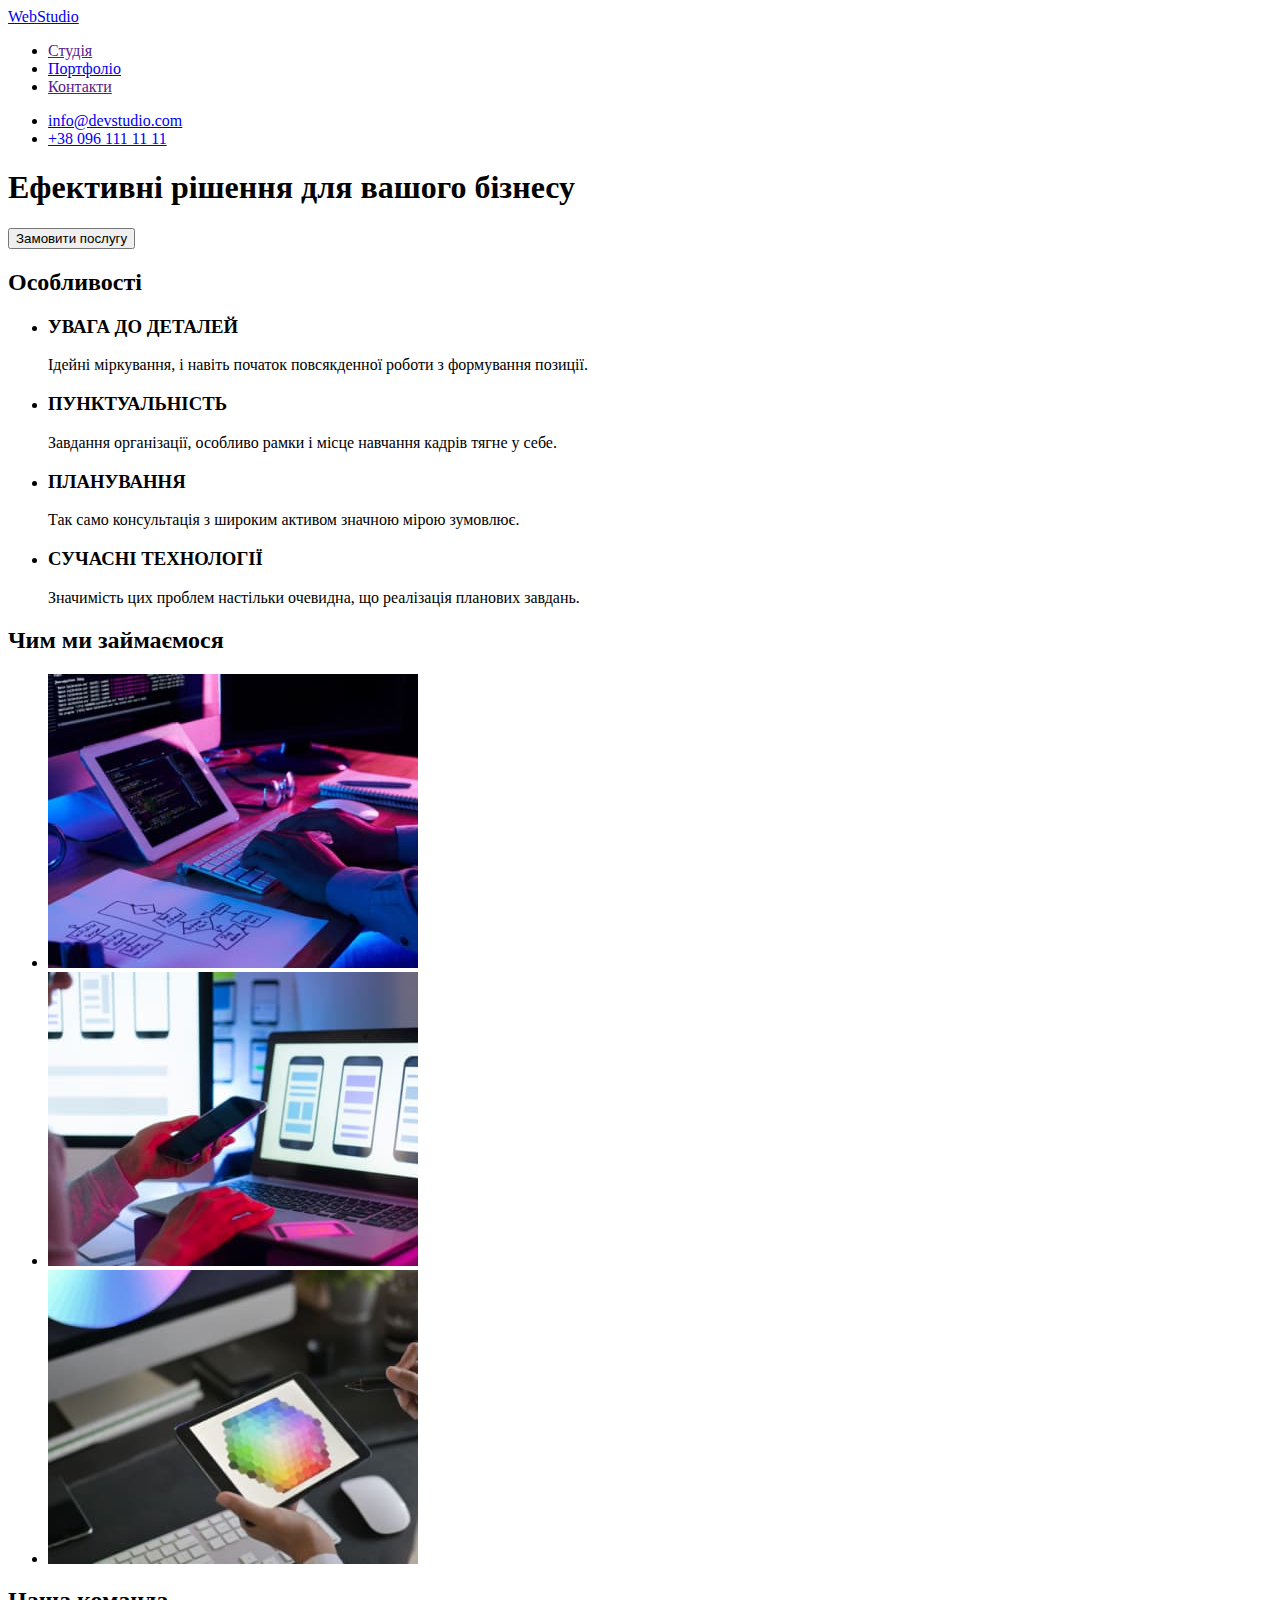
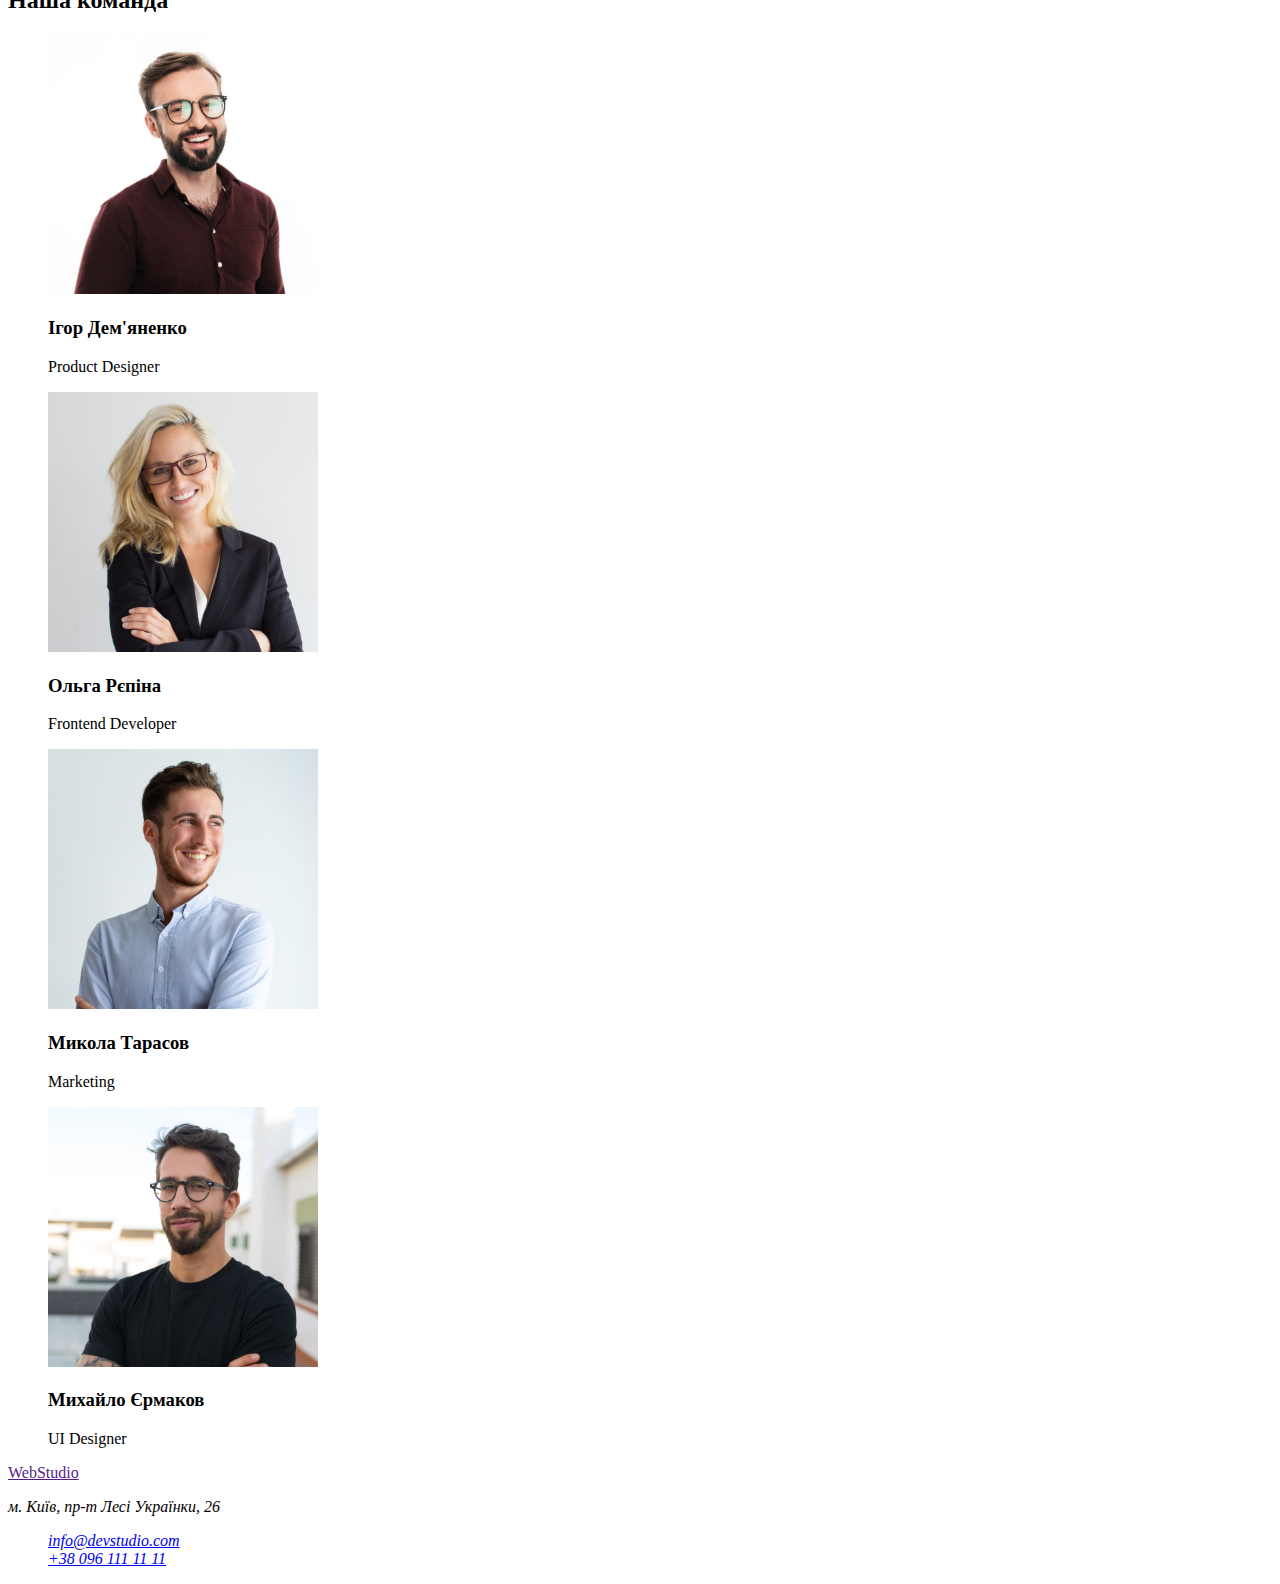
==== index.html @ eb12743c "portfolio" ====
<!doctype html>
<html lang="uk">
<head>
    <meta charset="utf-8">
    <meta http-equiv="x-ua-compatible" content="IE=edge">
    <meta name="viewport" content="width=device-width, initial-scale=1.0">
    <link rel="preconnect" href="https://fonts.googleapis.com">
    <link rel="preconnect" href="https://fonts.gstatic.com" crossorigin>
    <link rel="stylesheet" href="styles/styles.css">
    <title>goit-markup-hw-02</title>
</head>
<body>
<header>
    <nav>
        <a href="index.html">WebStudio</a>
        <ul>
            <li>
                <a href="">Студія</a>
            </li>
            <li>
                <a href="portfolio.html">Портфоліо</a>
            </li>
            <li>
                <a href="">Контакти</a>
            </li>
        </ul>
    </nav>
    <ul>
        <li>
            <a href="mailto:info@devstudio.com">info@devstudio.com</a>
        </li>
        <li>
            <a href="tel:+380961111111">+38 096 111 11 11</a>
        </li>
    </ul>
</header>
<main >
    <section>
        <h1>
            Ефективні рішення для вашого бізнесу
        </h1>
        <button type="button">
            Замовити послугу
        </button>
    </section>
    <section>
        <h2>
            Особливості
        </h2>
        <ul>
            <li>
                <h3>УВАГА ДО ДЕТАЛЕЙ</h3>
                <p>
                    Ідейні міркування, і навіть початок повсякденної роботи з формування позиції.
                </p>
            </li>
            <li>
                <h3>ПУНКТУАЛЬНІСТЬ</h3>
                <p>
                    Завдання організації, особливо рамки і місце навчання кадрів тягне у себе.
                </p>
            </li>
            <li>
                <h3>ПЛАНУВАННЯ</h3>
                <p>
                    Так само консультація з широким активом значною мірою зумовлює.
                </p>
            </li>
            <li>
                <h3>СУЧАСНІ ТЕХНОЛОГІЇ</h3>
                <p>
                    Значимість цих проблем настільки очевидна, що реалізація планових завдань.
                </p>
            </li>
        </ul>
    </section>
    <section>
        <h2>
            Чим ми займаємося
        </h2>
        <ul>
            <li>
                <img src="images/img1.jpg" alt="Створення макету" width="370">
            </li>
            <li>
                <img src="images/img2.jpg" alt="Адаптивна верстка" width="370">
            </li>
            <li>
                <img src="images/img3.jpg" alt="Дизайн" width="370">
            </li>
        </ul>
    </section>
    <section>
        <h2>
            Наша команда
        </h2>
        <ul class="list">
            <li>
                <img src="images/foto1.jpg" alt="Ігор Дем'яненко, Product Designer" width="270">
                <h3>
                    Ігор Дем'яненко
                </h3>
                <p>
                    Product Designer
                </p>
            </li>
            <li>
                <img src="images/foto2.jpg" alt="Ольга Рєпіна, Frontend Developer" width="270">
                <h3>
                    Ольга Рєпіна
                </h3>
                <p>
                    Frontend Developer
                </p>
            </li>
            <li>
                <img src="images/foto3.jpg" alt="Микола Тарасов, Marketing" width="270">
                <h3>
                    Микола Тарасов
                </h3>
                <p>
                    Marketing
                </p>
            </li>
            <li>
                <img src="images/foto4.jpg" alt="Михайло Єрмаков, UI Designer" width="270">
                <h3>
                    Михайло Єрмаков
                </h3>
                <p>
                    UI Designer
                </p>
            </li>
        </ul>
    </section>
</main>
<footer>
    <a href="">WebStudio</a>
    <address>
        <p>
            м. Київ, пр-т Лесі Українки, 26
        </p>                
        <ul class="list">
            <li>
                <a href="mailto:info@devstudio.com">info@devstudio.com</a>
            </li>
            <li>
                <a href="tel:+380961111111">+38 096 111 11 11</a>
            </li>
        </ul>
    </address>
</footer>
</body>
</html>
---- styles/styles.css ----
.list {
        list-style: none;
    }
/* ul {
    list-style: none;
} */
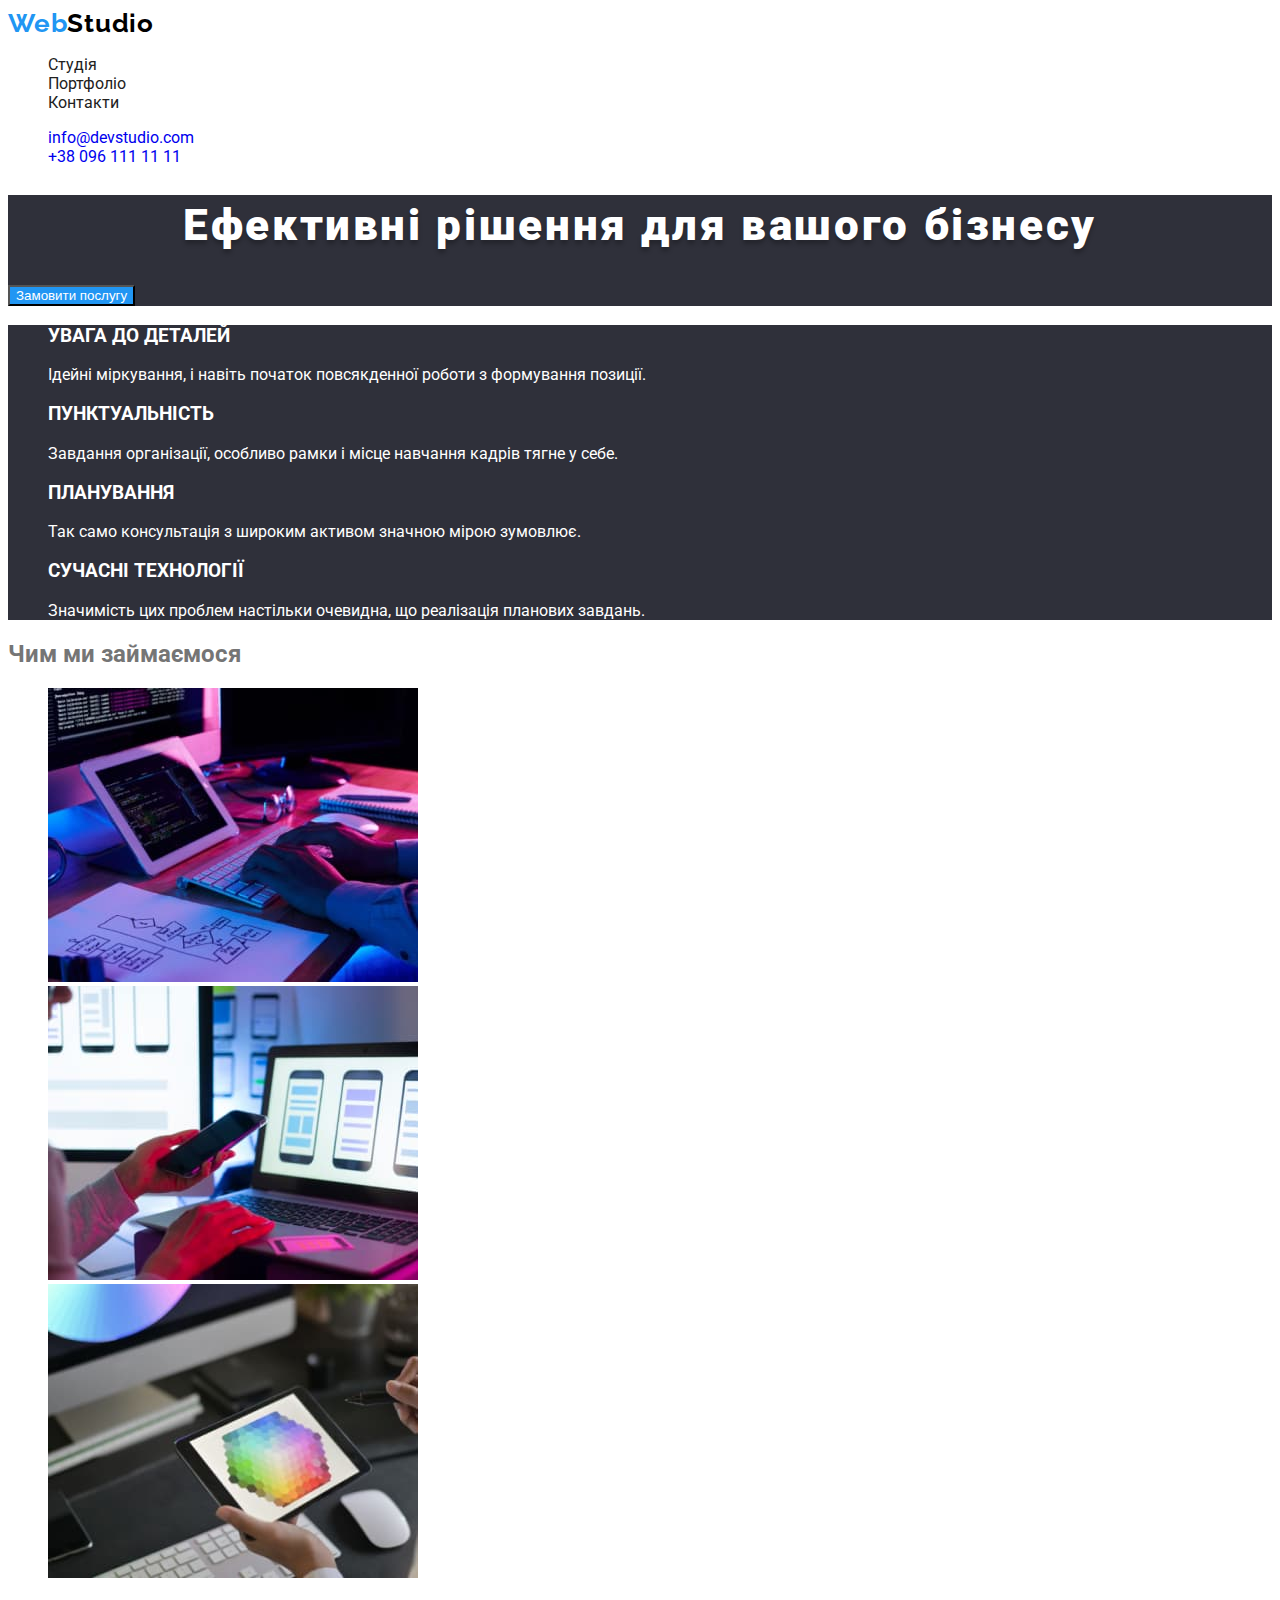
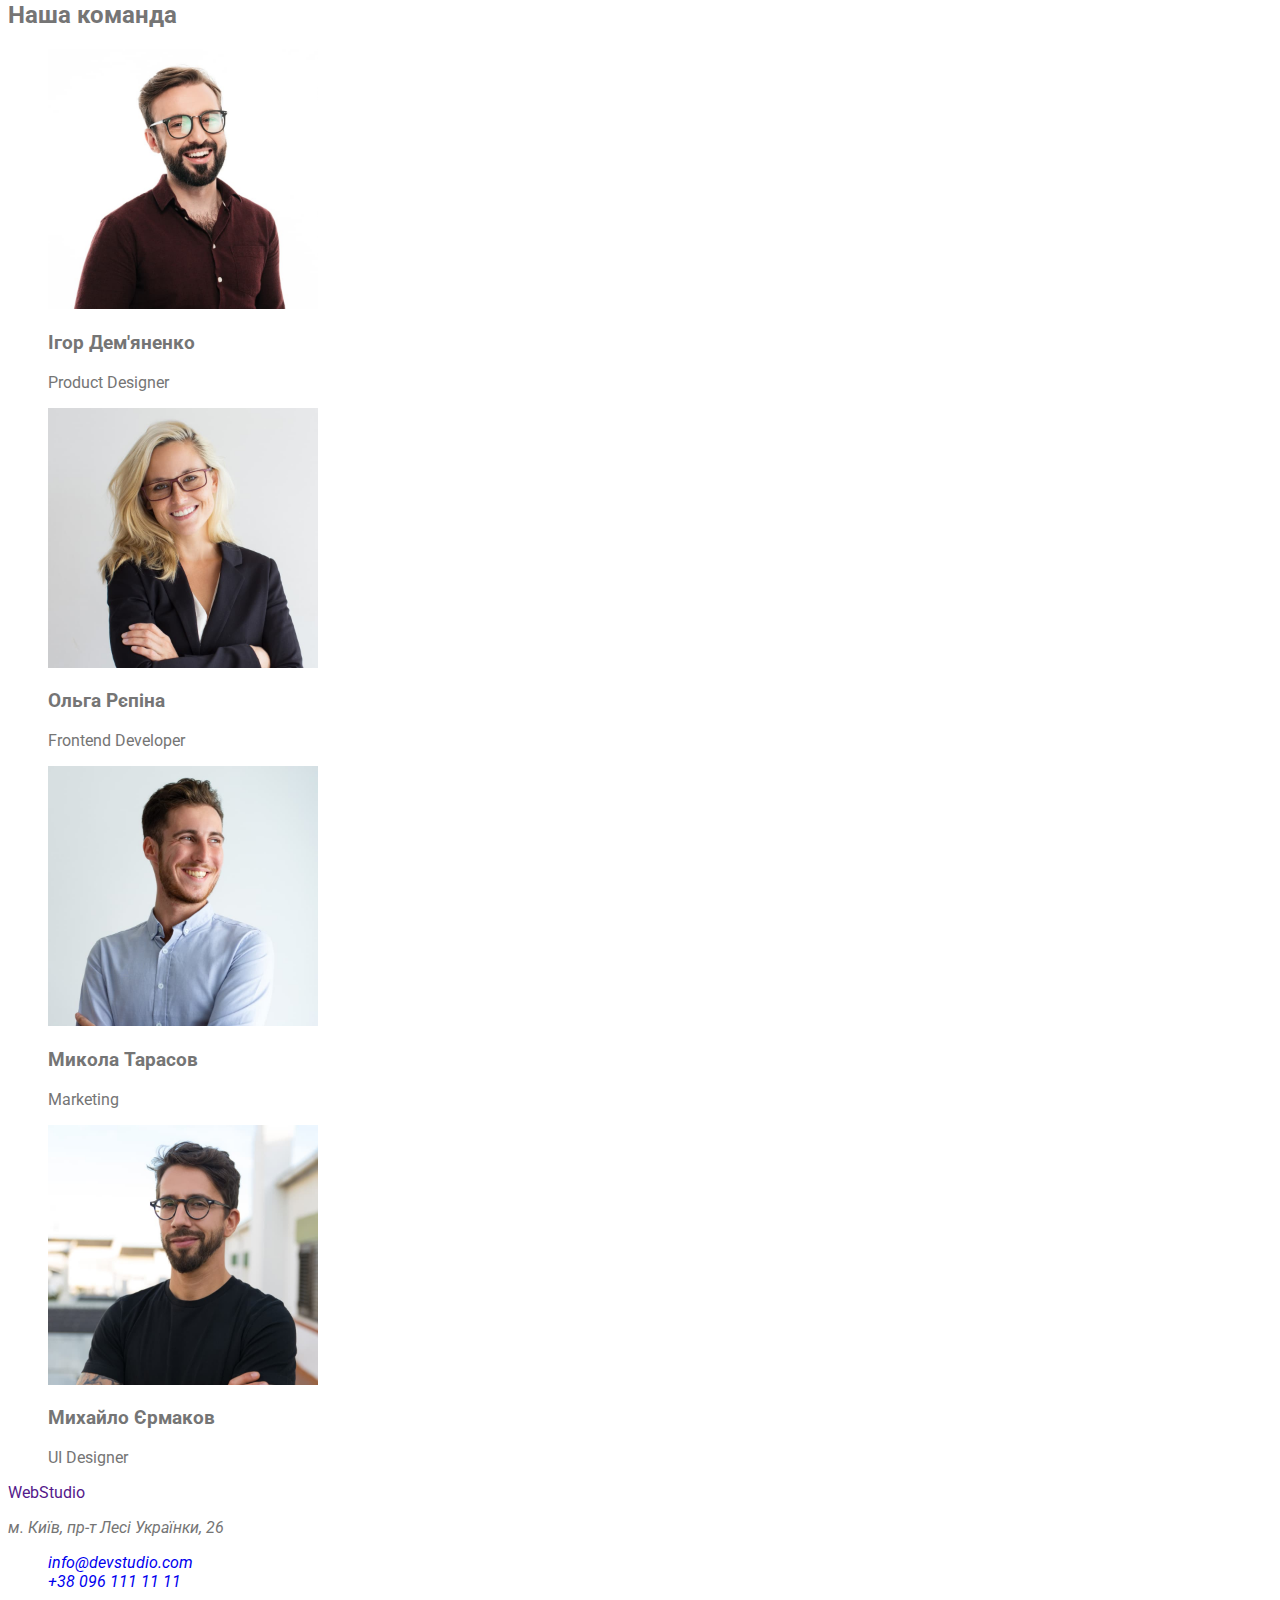
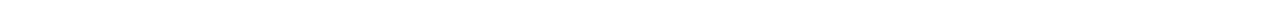
==== commit 8ec99bc8: "site-nav" ====
--- a/index.html
+++ b/index.html
@@ -6,149 +6,150 @@
     <meta name="viewport" content="width=device-width, initial-scale=1.0">
     <link rel="preconnect" href="https://fonts.googleapis.com">
     <link rel="preconnect" href="https://fonts.gstatic.com" crossorigin>
+    <link href="https://fonts.googleapis.com/css2?family=Raleway:wght@700&family=Roboto:wght@400;500;700;900&display=swap" rel="stylesheet">
     <link rel="stylesheet" href="styles/styles.css">
     <title>goit-markup-hw-02</title>
 </head>
 <body>
-<header>
-    <nav>
-        <a href="index.html">WebStudio</a>
-        <ul>
+    <header>
+        <nav>
+            <a href="index.html" class="logo link"> Web<span class="logo-second-color">Studio</span></a>
+            <ul class="site-nav list">
+                <li>
+                    <a href="index.html" class="link current">Студія</a>
+                </li>
+                <li>
+                    <a href="portfolio.html" class="link">Портфоліо</a>
+                </li>
+                <li>
+                    <a href="" class="link">Контакти</a>
+                </li>
+            </ul>
+        </nav>
+        <ul class="contact-list list">
             <li>
-                <a href="">Студія</a>
+                <a href="mailto:info@devstudio.com" class="link">info@devstudio.com</a>
             </li>
             <li>
-                <a href="portfolio.html">Портфоліо</a>
-            </li>
-            <li>
-                <a href="">Контакти</a>
+                <a href="tel:+380961111111" class="link">+38 096 111 11 11</a>
             </li>
         </ul>
-    </nav>
-    <ul>
-        <li>
-            <a href="mailto:info@devstudio.com">info@devstudio.com</a>
-        </li>
-        <li>
-            <a href="tel:+380961111111">+38 096 111 11 11</a>
-        </li>
-    </ul>
-</header>
-<main >
-    <section>
-        <h1>
-            Ефективні рішення для вашого бізнесу
-        </h1>
-        <button type="button">
-            Замовити послугу
-        </button>
-    </section>
-    <section>
-        <h2>
-            Особливості
-        </h2>
-        <ul>
-            <li>
-                <h3>УВАГА ДО ДЕТАЛЕЙ</h3>
-                <p>
-                    Ідейні міркування, і навіть початок повсякденної роботи з формування позиції.
-                </p>
-            </li>
-            <li>
-                <h3>ПУНКТУАЛЬНІСТЬ</h3>
-                <p>
-                    Завдання організації, особливо рамки і місце навчання кадрів тягне у себе.
-                </p>
-            </li>
-            <li>
-                <h3>ПЛАНУВАННЯ</h3>
-                <p>
-                    Так само консультація з широким активом значною мірою зумовлює.
-                </p>
-            </li>
-            <li>
-                <h3>СУЧАСНІ ТЕХНОЛОГІЇ</h3>
-                <p>
-                    Значимість цих проблем настільки очевидна, що реалізація планових завдань.
-                </p>
-            </li>
-        </ul>
-    </section>
-    <section>
-        <h2>
-            Чим ми займаємося
-        </h2>
-        <ul>
-            <li>
-                <img src="images/img1.jpg" alt="Створення макету" width="370">
-            </li>
-            <li>
-                <img src="images/img2.jpg" alt="Адаптивна верстка" width="370">
-            </li>
-            <li>
-                <img src="images/img3.jpg" alt="Дизайн" width="370">
-            </li>
-        </ul>
-    </section>
-    <section>
-        <h2>
-            Наша команда
-        </h2>
-        <ul class="list">
-            <li>
-                <img src="images/foto1.jpg" alt="Ігор Дем'яненко, Product Designer" width="270">
-                <h3>
-                    Ігор Дем'яненко
-                </h3>
-                <p>
-                    Product Designer
-                </p>
-            </li>
-            <li>
-                <img src="images/foto2.jpg" alt="Ольга Рєпіна, Frontend Developer" width="270">
-                <h3>
-                    Ольга Рєпіна
-                </h3>
-                <p>
-                    Frontend Developer
-                </p>
-            </li>
-            <li>
-                <img src="images/foto3.jpg" alt="Микола Тарасов, Marketing" width="270">
-                <h3>
-                    Микола Тарасов
-                </h3>
-                <p>
-                    Marketing
-                </p>
-            </li>
-            <li>
-                <img src="images/foto4.jpg" alt="Михайло Єрмаков, UI Designer" width="270">
-                <h3>
-                    Михайло Єрмаков
-                </h3>
-                <p>
-                    UI Designer
-                </p>
-            </li>
-        </ul>
-    </section>
-</main>
-<footer>
-    <a href="">WebStudio</a>
-    <address>
-        <p>
-            м. Київ, пр-т Лесі Українки, 26
-        </p>                
-        <ul class="list">
-            <li>
-                <a href="mailto:info@devstudio.com">info@devstudio.com</a>
-            </li>
-            <li>
-                <a href="tel:+380961111111">+38 096 111 11 11</a>
-            </li>
-        </ul>
-    </address>
-</footer>
+    </header>
+    <main >
+        <section class="hero">
+            <h1 class="hero-title">
+                Ефективні рішення для вашого бізнесу
+            </h1>
+            <button type="button" class="button-call">
+                Замовити послугу
+            </button>
+        </section>
+        <section class="features">
+            <h2 class="visually-hidden">
+                Особливості
+            </h2>
+            <ul class="list">
+                <li>
+                    <h3>УВАГА ДО ДЕТАЛЕЙ</h3>
+                    <p>
+                        Ідейні міркування, і навіть початок повсякденної роботи з формування позиції.
+                    </p>
+                </li>
+                <li>
+                    <h3>ПУНКТУАЛЬНІСТЬ</h3>
+                    <p>
+                        Завдання організації, особливо рамки і місце навчання кадрів тягне у себе.
+                    </p>
+                </li>
+                <li>
+                    <h3>ПЛАНУВАННЯ</h3>
+                    <p>
+                        Так само консультація з широким активом значною мірою зумовлює.
+                    </p>
+                </li>
+                <li>
+                    <h3>СУЧАСНІ ТЕХНОЛОГІЇ</h3>
+                    <p>
+                        Значимість цих проблем настільки очевидна, що реалізація планових завдань.
+                    </p>
+                </li>
+            </ul>
+        </section>
+        <section>
+            <h2>
+                Чим ми займаємося
+            </h2>
+            <ul class="list">
+                <li>
+                    <img src="images/img1.jpg" alt="Створення макету" width="370">
+                </li>
+                <li>
+                    <img src="images/img2.jpg" alt="Адаптивна верстка" width="370">
+                </li>
+                <li>
+                    <img src="images/img3.jpg" alt="Дизайн" width="370">
+                </li>
+            </ul>
+        </section>
+        <section>
+            <h2>
+                Наша команда
+            </h2>
+            <ul class="list">
+                <li>
+                    <img src="images/foto1.jpg" alt="Ігор Дем'яненко, Product Designer" width="270">
+                    <h3>
+                        Ігор Дем'яненко
+                    </h3>
+                    <p>
+                        Product Designer
+                    </p>
+                </li>
+                <li>
+                    <img src="images/foto2.jpg" alt="Ольга Рєпіна, Frontend Developer" width="270">
+                    <h3>
+                        Ольга Рєпіна
+                    </h3>
+                    <p>
+                        Frontend Developer
+                    </p>
+                </li>
+                <li>
+                    <img src="images/foto3.jpg" alt="Микола Тарасов, Marketing" width="270">
+                    <h3>
+                        Микола Тарасов
+                    </h3>
+                    <p>
+                        Marketing
+                    </p>
+                </li>
+                <li>
+                    <img src="images/foto4.jpg" alt="Михайло Єрмаков, UI Designer" width="270">
+                    <h3>
+                        Михайло Єрмаков
+                    </h3>
+                    <p>
+                        UI Designer
+                    </p>
+                </li>
+            </ul>
+        </section>
+    </main>
+    <footer>
+        <a href="" class="link">WebStudio</a>
+        <address>
+            <p>
+                м. Київ, пр-т Лесі Українки, 26
+            </p>                
+            <ul class="list">
+                <li>
+                    <a href="mailto:info@devstudio.com" class="link">info@devstudio.com</a>
+                </li>
+                <li>
+                    <a href="tel:+380961111111" class="link">+38 096 111 11 11</a>
+                </li>
+            </ul>
+        </address>
+    </footer>
 </body>
 </html>--- a/styles/styles.css
+++ b/styles/styles.css
@@ -1,6 +1,99 @@
+:root {
+    --background-color-primary: #FFFFFF;
+    --background-color-secondary: #2F303A;
+    --background-color-other: #F5F4FA;
+    --text-color-primary: #757575;
+    --text-color-secondary: #212121;
+    --accent-color-primary: #2196F3;
+    --accent-color-secondary: #FFFFFF;
+    --accent-color-other: #000000;
+    --active-color-primary: #188CE8;
+}
+body {
+    font-family: 'Roboto', sans-serif;
+    background-color: var(--background-color-primary);
+    color: var(--text-color-primary);
+}
+/* header style */
+.logo {
+    font-family: "Raleway";
+    font-style: normal;
+    font-weight: 700;
+    font-size: 26px;
+    line-height: 31px;
+    letter-spacing: 0.03em;
+    color: var(--accent-color-primary);
+}
+.logo-second-color {
+    color: var(--accent-color-other);
+}
+/* site-nav */
+.site-nav a {
+
+}
+.site-nav .link {
+    color:var(--text-color-secondary);
+}
+.site-nav .link:hover,
+.site-nav .link:focus {
+    color: var(--accent-color-primary);
+}
+.contact-list {
+
+}
+.current {
+
+}
+.title {
+    color: var(--title-text-color);
+    font-style: normal;
+    font-weight: 700;
+    font-size: 22px;
+    line-height: 27px;
+    margin-bottom: 10px;
+}
+.hero {
+        background-color: #2F303A;
+        color: #FFFFFF;
+}
+.hero-title {
+    font-size: 44px;
+    font-weight: 900;
+    line-height: 60px;
+    letter-spacing: 0.06em;
+    text-align: center;
+    text-shadow: 0px 4px 4px rgba(0, 0, 0, 0.25);
+}
+.button-call {
+    color: var(--accent-color-secondary);
+    background-color: var(--accent-color-primary);
+    
+}
+.button-call:active {
+    background-color: var(--active-color-primary);
+}
+.visually-hidden {
+    position: absolute;
+    white-space: nowrap;
+    width: 1px;
+    height: 1px;
+    overflow: hidden;
+    border: 0;
+    padding: 0;
+    clip: rect(0 0 0 0);
+    clip-path: inset(50%);
+    margin: -1px;
+}
+.features {
+    background-color: #2F303A;
+    color: #FFFFFF;
+}
+.section-text {
+
+}
 .list {
-        list-style: none;
-    }
-/* ul {
     list-style: none;
-} */+}
+.link {
+    text-decoration: none;
+}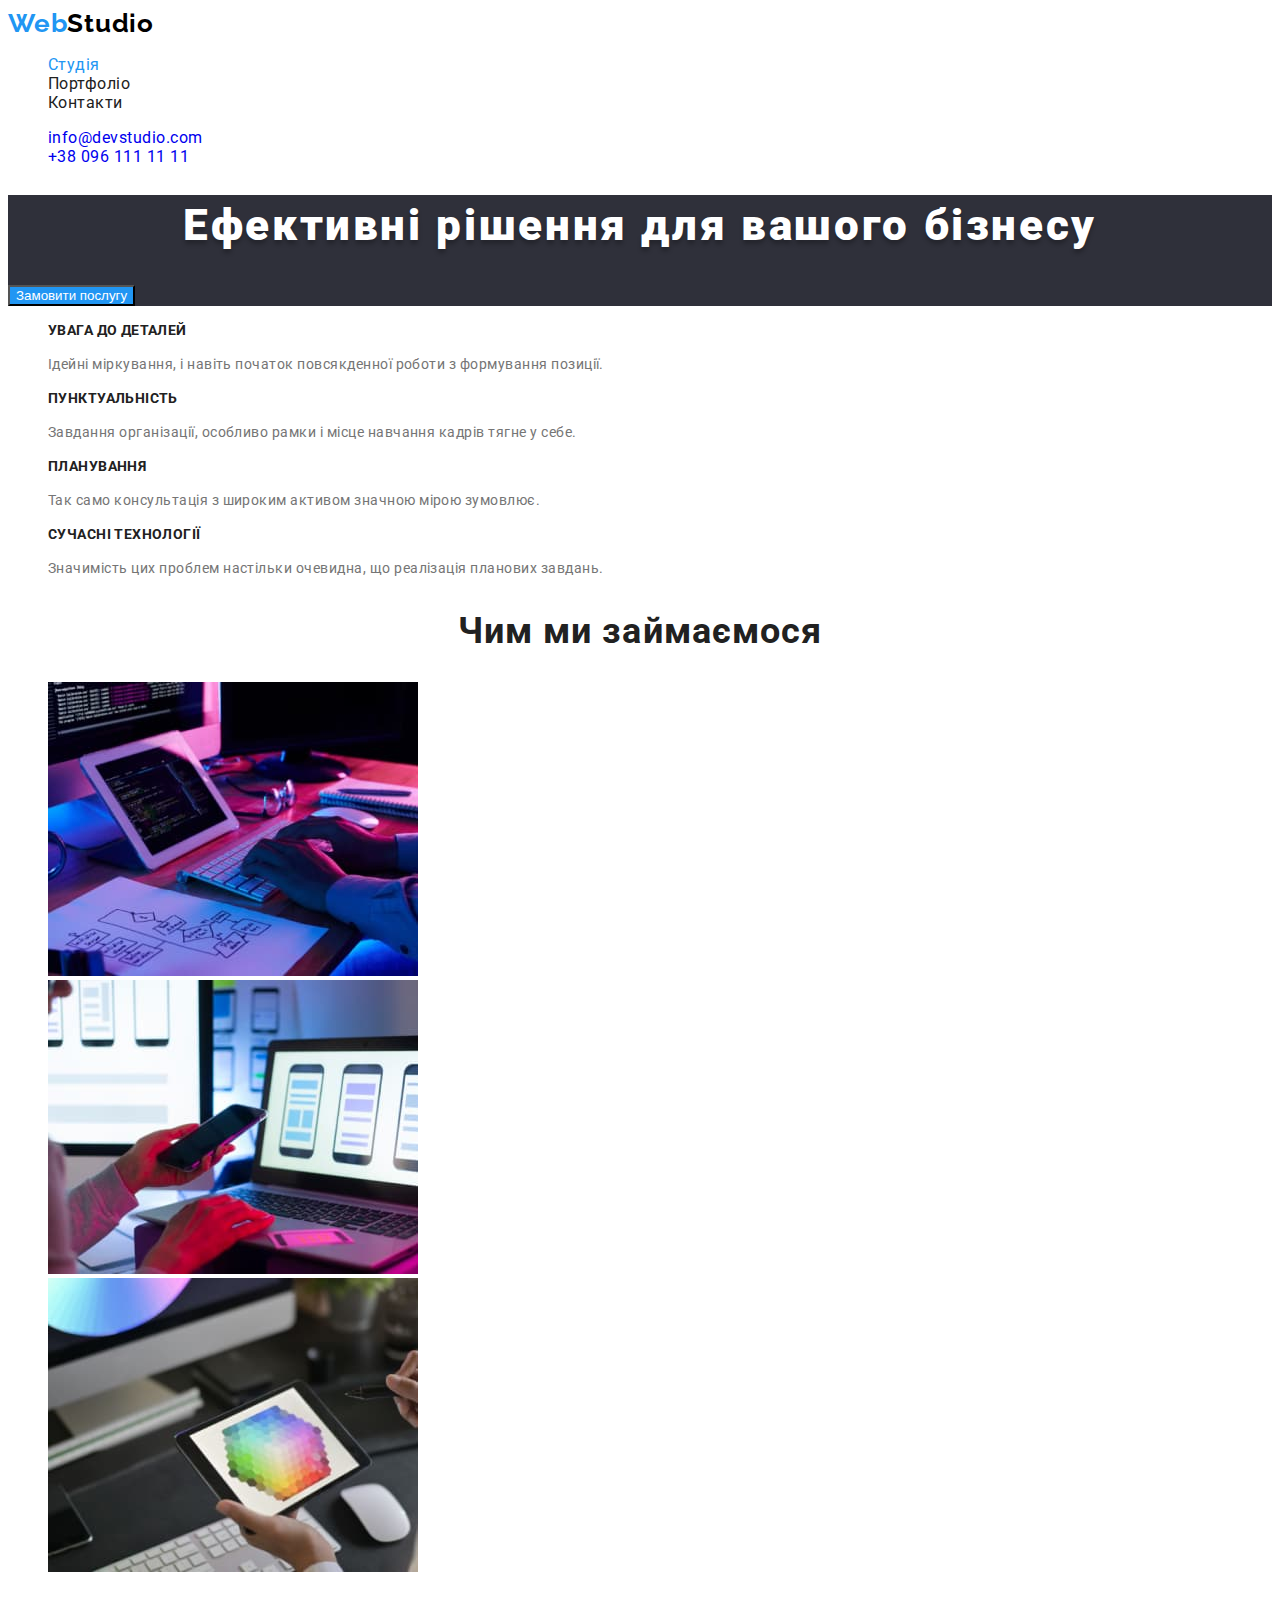
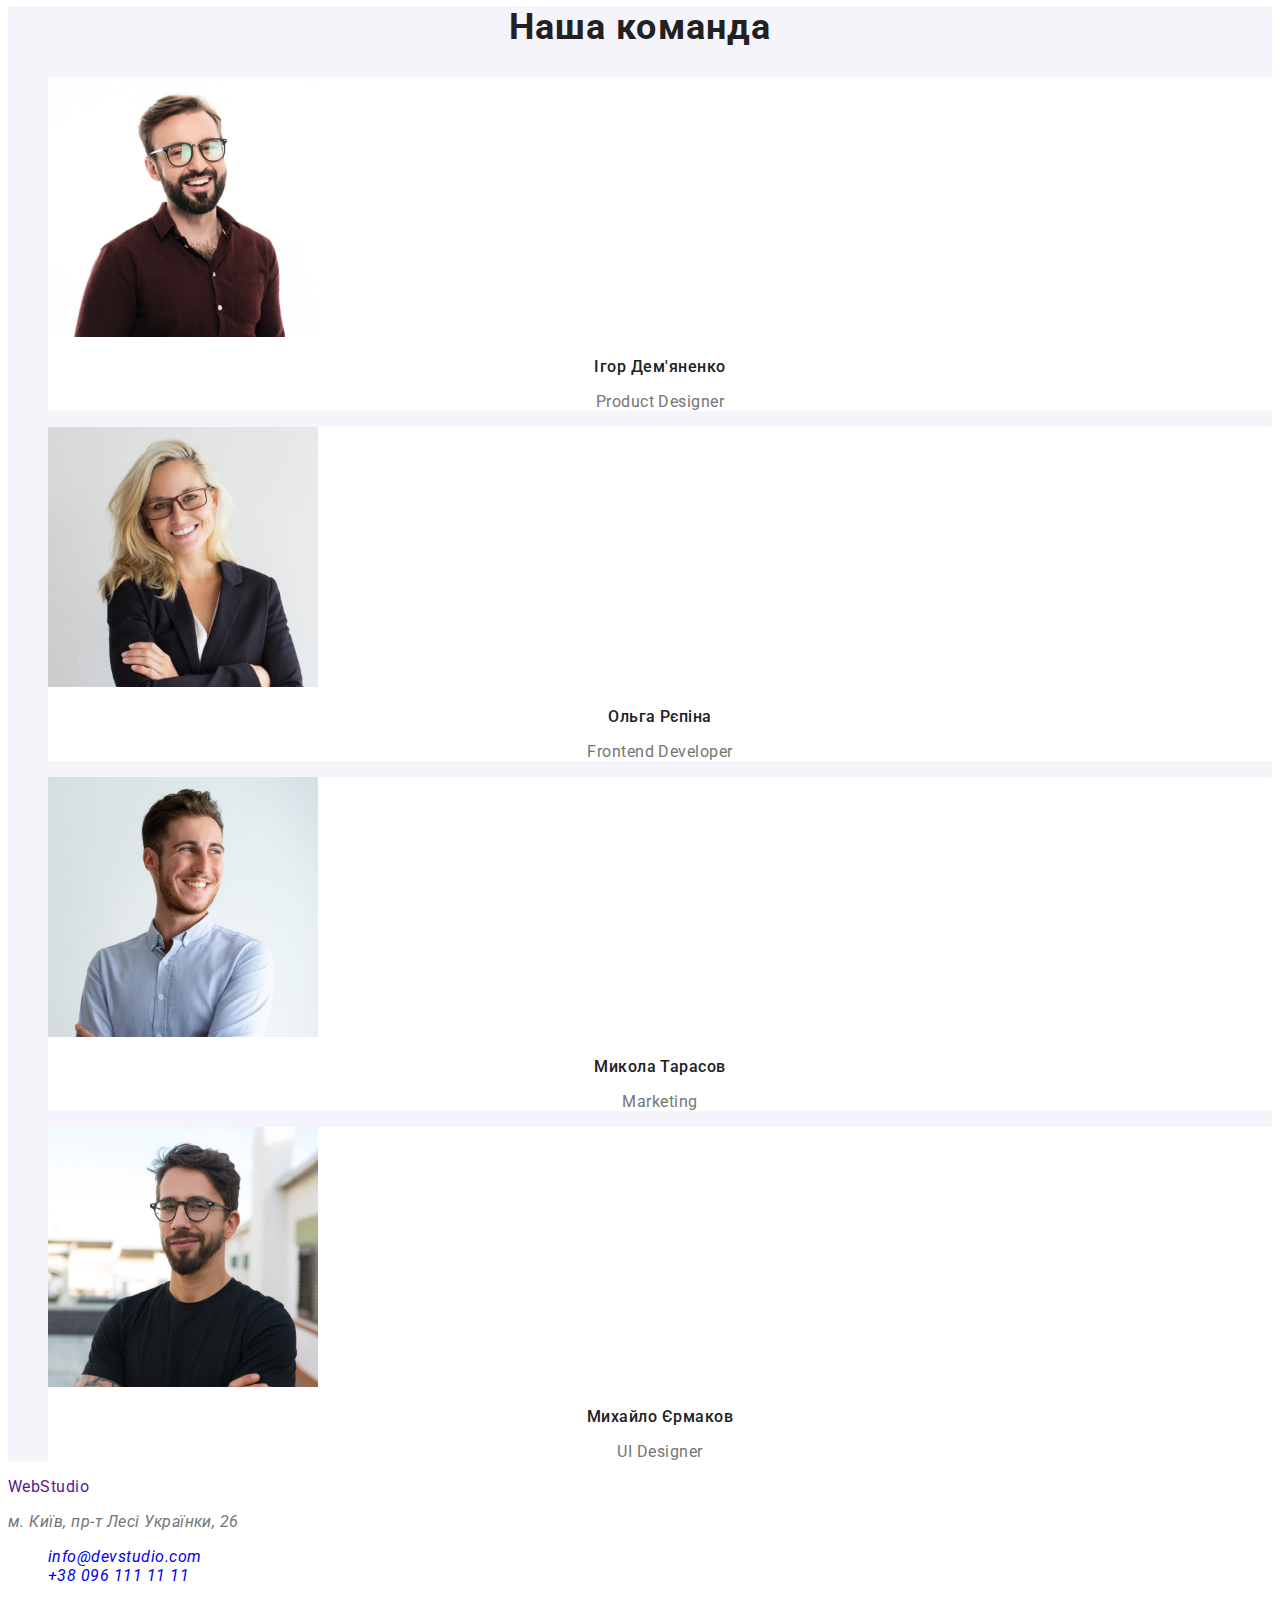
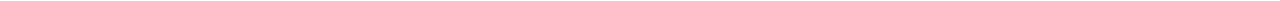
==== commit e851d2c5: "our team" ====
--- a/index.html
+++ b/index.html
@@ -44,39 +44,39 @@
                 Замовити послугу
             </button>
         </section>
-        <section class="features">
-            <h2 class="visually-hidden">
+        <section>
+            <h2 class="section-title visually-hidden">
                 Особливості
             </h2>
             <ul class="list">
                 <li>
-                    <h3>УВАГА ДО ДЕТАЛЕЙ</h3>
-                    <p>
+                    <h3 class="features-title">УВАГА ДО ДЕТАЛЕЙ</h3>
+                    <p class="features-text">
                         Ідейні міркування, і навіть початок повсякденної роботи з формування позиції.
                     </p>
                 </li>
                 <li>
-                    <h3>ПУНКТУАЛЬНІСТЬ</h3>
-                    <p>
+                    <h3 class="features-title">ПУНКТУАЛЬНІСТЬ</h3>
+                    <p class="features-text">
                         Завдання організації, особливо рамки і місце навчання кадрів тягне у себе.
                     </p>
                 </li>
                 <li>
-                    <h3>ПЛАНУВАННЯ</h3>
-                    <p>
+                    <h3 class="features-title">ПЛАНУВАННЯ</h3>
+                    <p class="features-text">
                         Так само консультація з широким активом значною мірою зумовлює.
                     </p>
                 </li>
                 <li>
-                    <h3>СУЧАСНІ ТЕХНОЛОГІЇ</h3>
-                    <p>
+                    <h3 class="features-title">СУЧАСНІ ТЕХНОЛОГІЇ</h3>
+                    <p class="features-text">
                         Значимість цих проблем настільки очевидна, що реалізація планових завдань.
                     </p>
                 </li>
             </ul>
         </section>
         <section>
-            <h2>
+            <h2 class="section-title">
                 Чим ми займаємося
             </h2>
             <ul class="list">
@@ -91,44 +91,44 @@
                 </li>
             </ul>
         </section>
-        <section>
-            <h2>
+        <section class="team">
+            <h2 class="section-title">
                 Наша команда
             </h2>
             <ul class="list">
-                <li>
+                <li class="team-list">
                     <img src="images/foto1.jpg" alt="Ігор Дем'яненко, Product Designer" width="270">
-                    <h3>
+                    <h3 class="team-title">
                         Ігор Дем'яненко
                     </h3>
-                    <p>
+                    <p class="team-text"> 
                         Product Designer
                     </p>
                 </li>
-                <li>
+                <li class="team-list">
                     <img src="images/foto2.jpg" alt="Ольга Рєпіна, Frontend Developer" width="270">
-                    <h3>
+                    <h3 class="team-title">
                         Ольга Рєпіна
                     </h3>
-                    <p>
+                    <p class="team-text">
                         Frontend Developer
                     </p>
                 </li>
-                <li>
+                <li class="team-list">
                     <img src="images/foto3.jpg" alt="Микола Тарасов, Marketing" width="270">
-                    <h3>
+                    <h3 class="team-title">
                         Микола Тарасов
                     </h3>
-                    <p>
+                    <p class="team-text">
                         Marketing
                     </p>
                 </li>
-                <li>
+                <li class="team-list">
                     <img src="images/foto4.jpg" alt="Михайло Єрмаков, UI Designer" width="270">
-                    <h3>
+                    <h3 class="team-title">
                         Михайло Єрмаков
                     </h3>
-                    <p>
+                    <p class="team-text">
                         UI Designer
                     </p>
                 </li>
--- a/styles/styles.css
+++ b/styles/styles.css
@@ -10,7 +10,10 @@
     --active-color-primary: #188CE8;
 }
 body {
-    font-family: 'Roboto', sans-serif;
+    font-family: "Roboto";
+    font-style: normal;
+    font-weight: 400;
+    letter-spacing: 0.03em;
     background-color: var(--background-color-primary);
     color: var(--text-color-primary);
 }
@@ -41,16 +44,8 @@
 .contact-list {
 
 }
-.current {
-
-}
-.title {
-    color: var(--title-text-color);
-    font-style: normal;
-    font-weight: 700;
-    font-size: 22px;
-    line-height: 27px;
-    margin-bottom: 10px;
+.site-nav .current {
+    color: var(--accent-color-primary);
 }
 .hero {
         background-color: #2F303A;
@@ -72,6 +67,44 @@
 .button-call:active {
     background-color: var(--active-color-primary);
 }
+.section-title {
+    color: var(--text-color-secondary);
+    font-weight: 700;
+    font-size: 36px;
+    line-height: 42px;
+    text-align: center;
+    letter-spacing: 0.03em;
+}
+.features-title {
+    color: var(--text-color-secondary);
+    font-weight: 700;
+    font-size: 14px;
+    line-height: 16px;
+    letter-spacing: 0.03em;
+    text-transform: uppercase;
+}
+.features-text {
+    font-size: 14px;
+    line-height: 24px;
+}
+.team {
+    background-color: var(--background-color-other);
+}
+.team-list {
+    background-color: var(--background-color-primary);
+}
+.team-title {
+    color: var(--text-color-secondary);
+    font-weight: 500;
+    font-size: 16px;
+    line-height: 19px;
+    text-align: center;
+}
+.team-text {
+    font-size: 16px;
+    line-height: 19px;
+    text-align: center;
+}
 .visually-hidden {
     position: absolute;
     white-space: nowrap;
@@ -84,13 +117,7 @@
     clip-path: inset(50%);
     margin: -1px;
 }
-.features {
-    background-color: #2F303A;
-    color: #FFFFFF;
-}
-.section-text {
 
-}
 .list {
     list-style: none;
 }
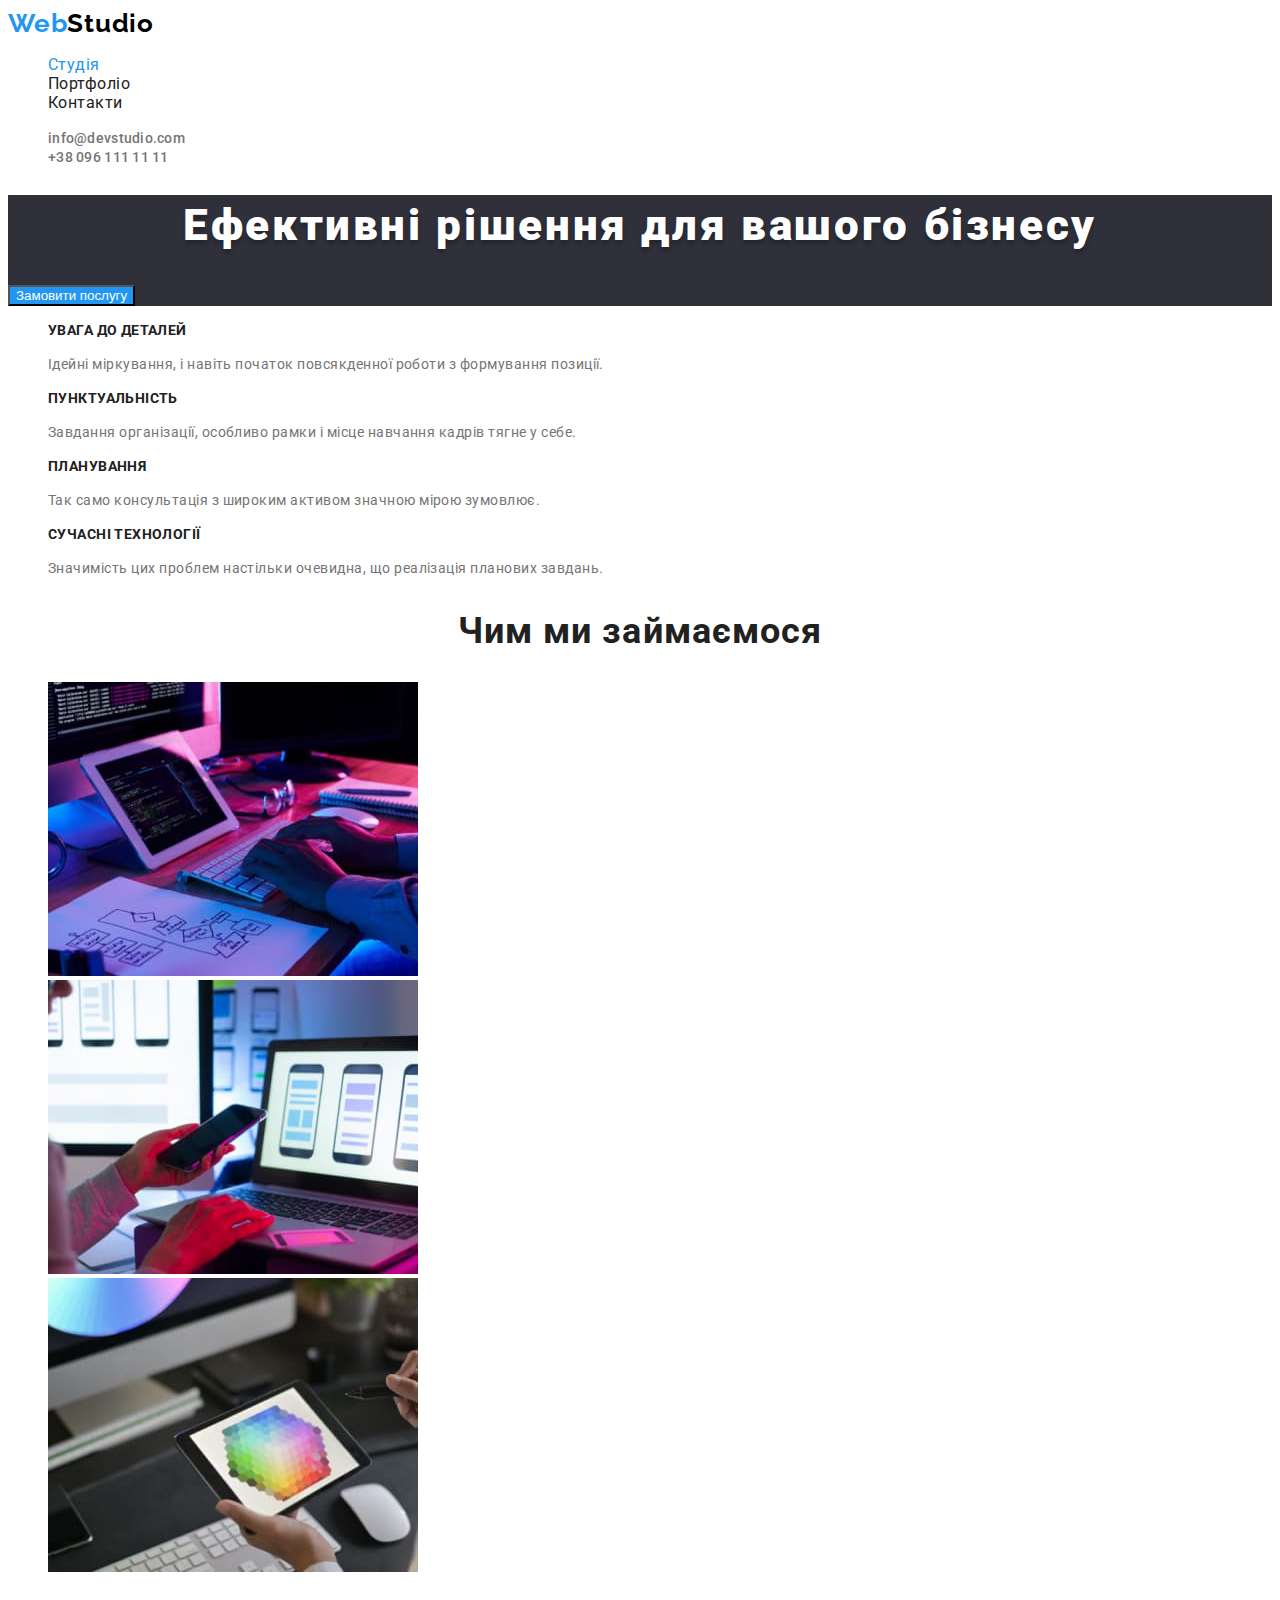
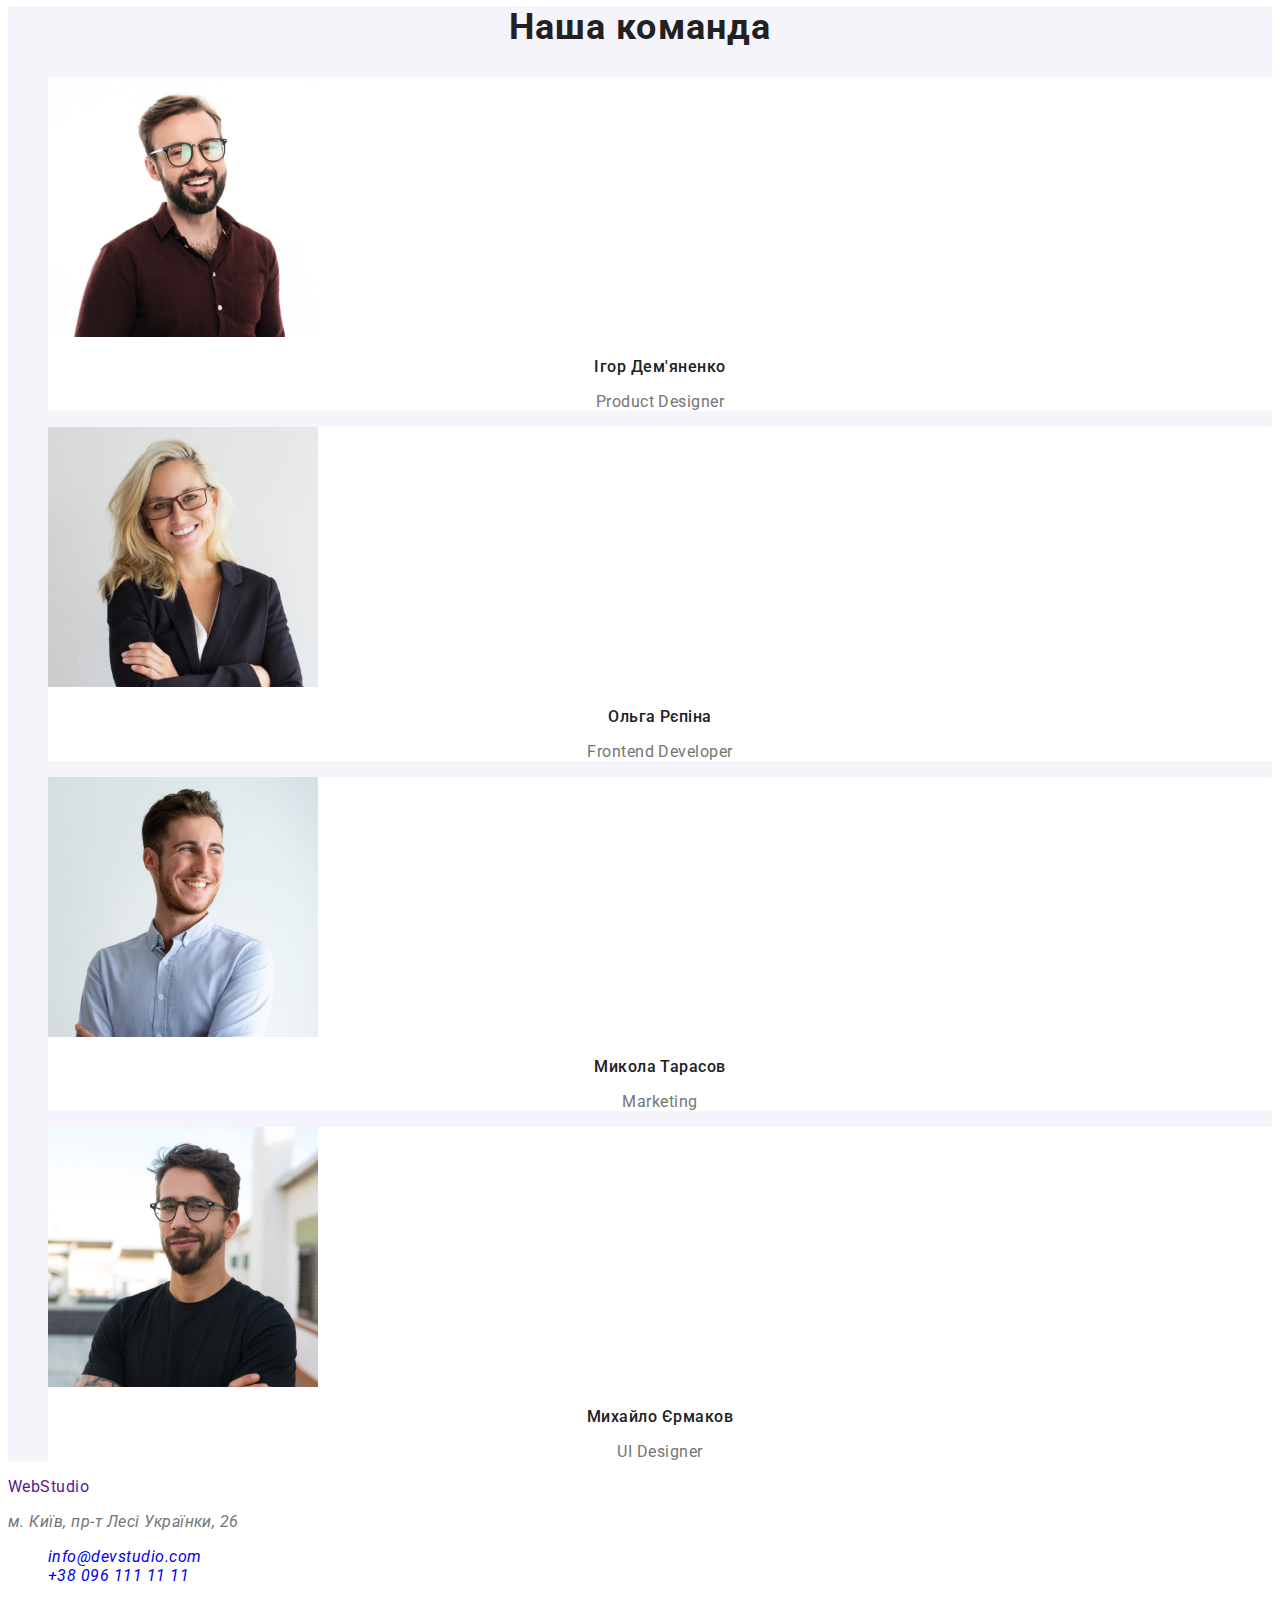
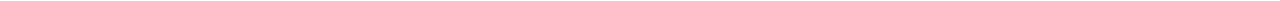
==== commit 3170e9f4: "header contacts" ====
--- a/index.html
+++ b/index.html
@@ -26,12 +26,12 @@
                 </li>
             </ul>
         </nav>
-        <ul class="contact-list list">
+        <ul class="list">
             <li>
-                <a href="mailto:info@devstudio.com" class="link">info@devstudio.com</a>
+                <a href="mailto:info@devstudio.com" class="email  link">info@devstudio.com</a>
             </li>
             <li>
-                <a href="tel:+380961111111" class="link">+38 096 111 11 11</a>
+                <a href="tel:+380961111111" class="phone link">+38 096 111 11 11</a>
             </li>
         </ul>
     </header>
--- a/styles/styles.css
+++ b/styles/styles.css
@@ -41,8 +41,22 @@
 .site-nav .link:focus {
     color: var(--accent-color-primary);
 }
-.contact-list {
-
+.email {
+    color: var(--text-color-primary);
+    font-weight: 500;
+    font-size: 14px;
+    line-height: 16px;
+    letter-spacing: 0.02em;
+}
+.email:hover, .email:focus {
+    color: var(--accent-color-primary);
+}
+.phone {
+    color: var(--text-color-primary);
+    font-weight: 500;
+    font-size: 14px;
+    line-height: 16px;
+    letter-spacing: 0.02em;
 }
 .site-nav .current {
     color: var(--accent-color-primary);
@@ -117,7 +131,6 @@
     clip-path: inset(50%);
     margin: -1px;
 }
-
 .list {
     list-style: none;
 }
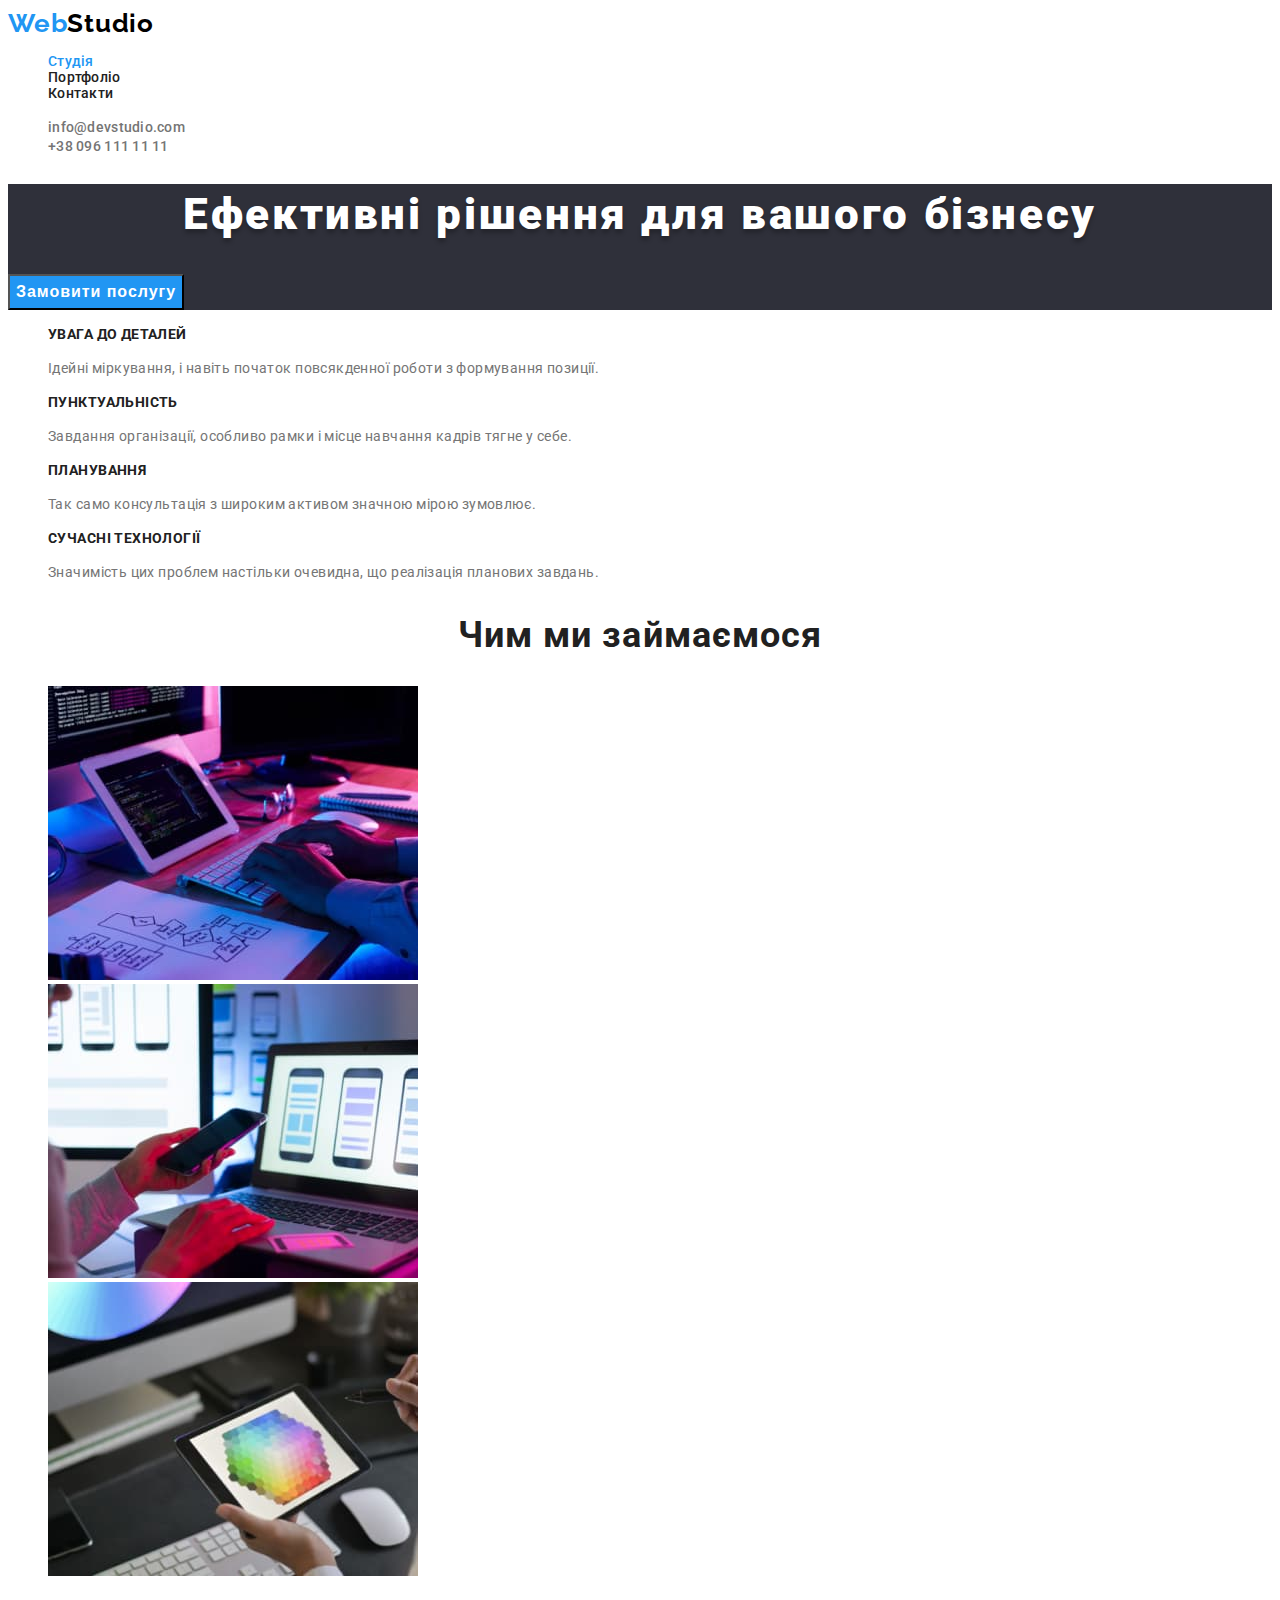
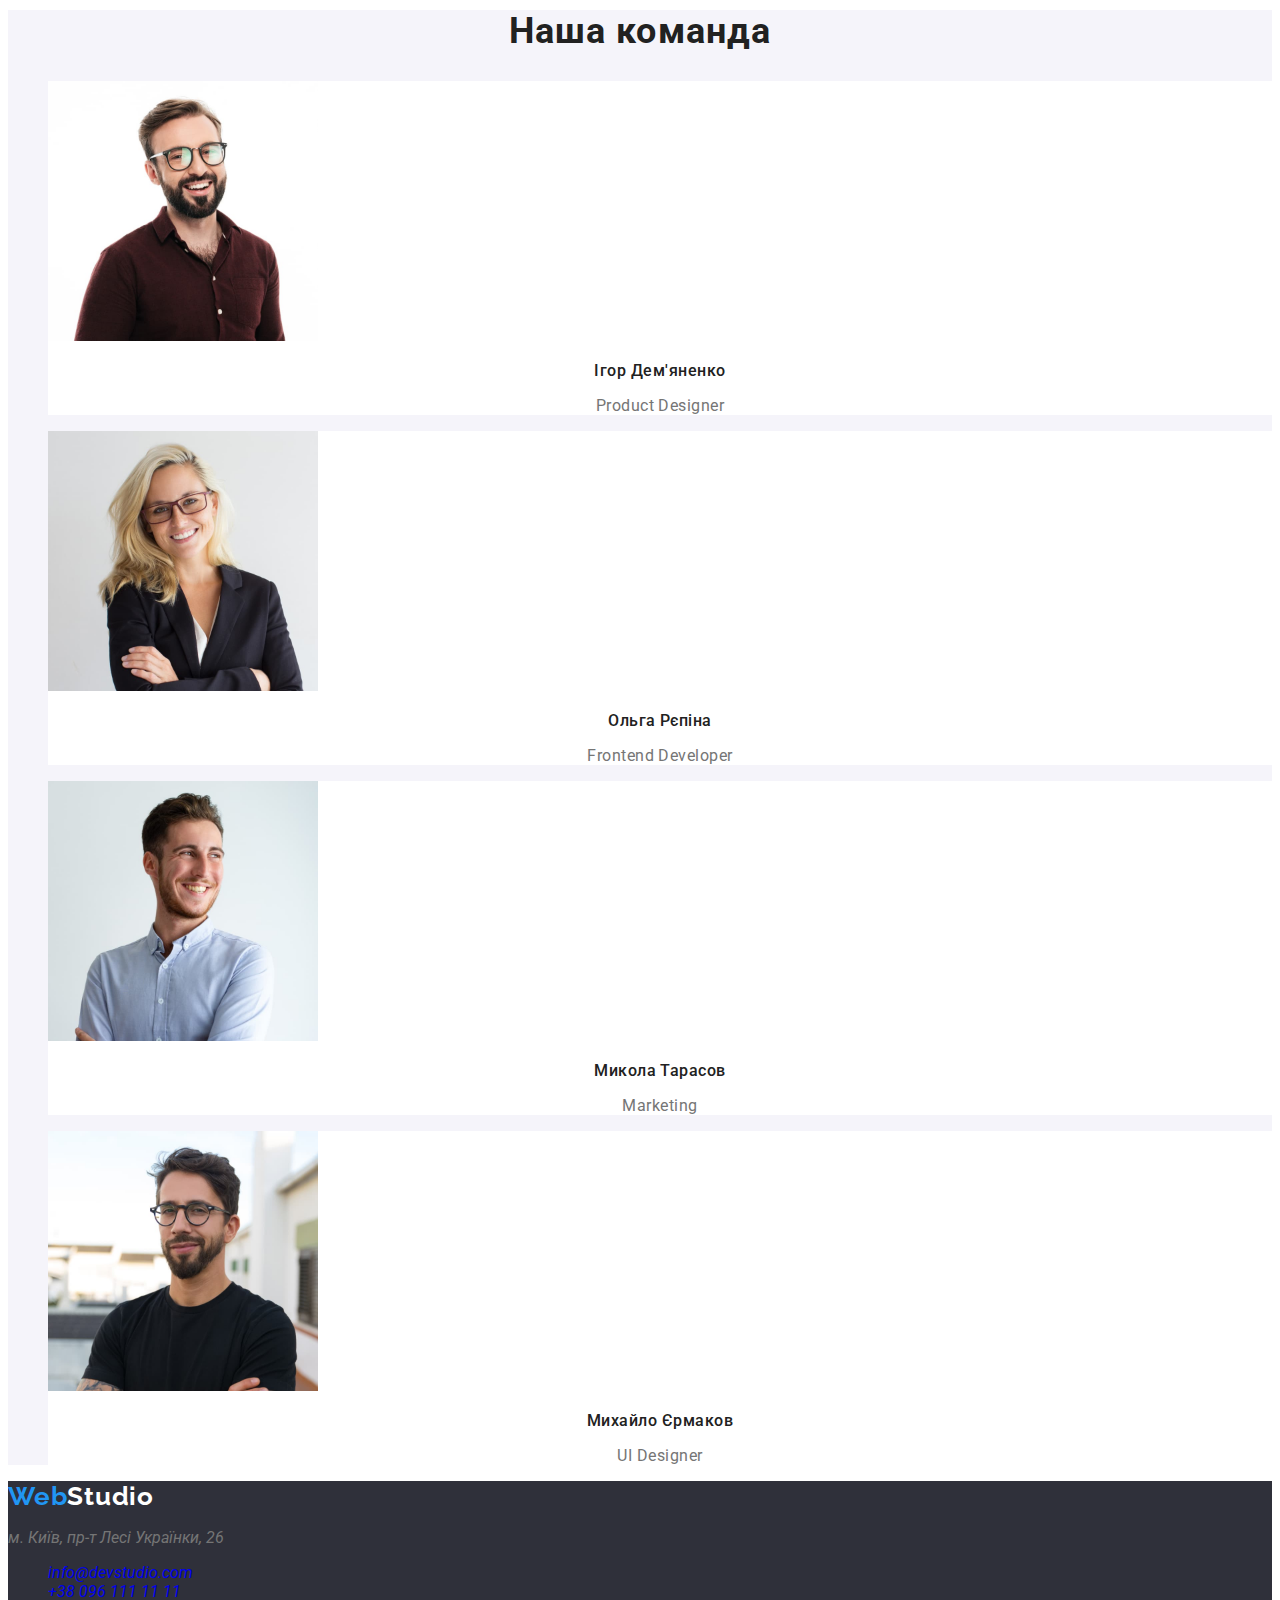
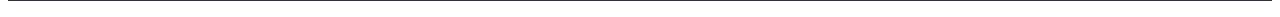
==== commit 2f1d0038: "Перед исправлением высоты строки на множитель" ====
--- a/index.html
+++ b/index.html
@@ -13,7 +13,7 @@
 <body>
     <header>
         <nav>
-            <a href="index.html" class="logo link"> Web<span class="logo-second-color">Studio</span></a>
+            <a href="index.html" class="logo link"> Web<span class="logo-header">Studio</span></a>
             <ul class="site-nav list">
                 <li>
                     <a href="index.html" class="link current">Студія</a>
@@ -135,8 +135,8 @@
             </ul>
         </section>
     </main>
-    <footer>
-        <a href="" class="link">WebStudio</a>
+    <footer class="bottom">
+        <a href="" class="logo link">Web<span class="logo-footer">Studio</span></a>
         <address>
             <p>
                 м. Київ, пр-т Лесі Українки, 26
--- a/styles/styles.css
+++ b/styles/styles.css
@@ -10,29 +10,31 @@
     --active-color-primary: #188CE8;
 }
 body {
-    font-family: "Roboto";
-    font-style: normal;
-    font-weight: 400;
-    letter-spacing: 0.03em;
+    font-family: "Roboto", sans-serif;
     background-color: var(--background-color-primary);
     color: var(--text-color-primary);
 }
 /* header style */
 .logo {
     font-family: "Raleway";
-    font-style: normal;
     font-weight: 700;
     font-size: 26px;
     line-height: 31px;
     letter-spacing: 0.03em;
     color: var(--accent-color-primary);
 }
-.logo-second-color {
+.logo-header {
     color: var(--accent-color-other);
 }
+.logo-footer {
+    color: var(--accent-color-secondary);
+}
 /* site-nav */
-.site-nav a {
-
+.site-nav {
+    font-weight: 500;
+    font-size: 14px;
+    line-height: 16px;
+    letter-spacing: 0.02em;
 }
 .site-nav .link {
     color:var(--text-color-secondary);
@@ -62,8 +64,8 @@
     color: var(--accent-color-primary);
 }
 .hero {
-        background-color: #2F303A;
-        color: #FFFFFF;
+        background-color: var(--background-color-secondary);
+        color: var(--accent-color-secondary);
 }
 .hero-title {
     font-size: 44px;
@@ -76,7 +78,13 @@
 .button-call {
     color: var(--accent-color-secondary);
     background-color: var(--accent-color-primary);
-    
+    font-weight: 700;
+    font-size: 16px;
+    line-height: 30px;
+    display: flex;
+    align-items: center;
+    text-align: center;
+    letter-spacing: 0.06em;
 }
 .button-call:active {
     background-color: var(--active-color-primary);
@@ -100,6 +108,7 @@
 .features-text {
     font-size: 14px;
     line-height: 24px;
+    letter-spacing: 0.03em;
 }
 .team {
     background-color: var(--background-color-other);
@@ -113,11 +122,16 @@
     font-size: 16px;
     line-height: 19px;
     text-align: center;
+    letter-spacing: 0.03em;
 }
 .team-text {
     font-size: 16px;
     line-height: 19px;
     text-align: center;
+    letter-spacing: 0.03em;
+}
+.bottom {
+background-color: var(--background-color-secondary);
 }
 .visually-hidden {
     position: absolute;
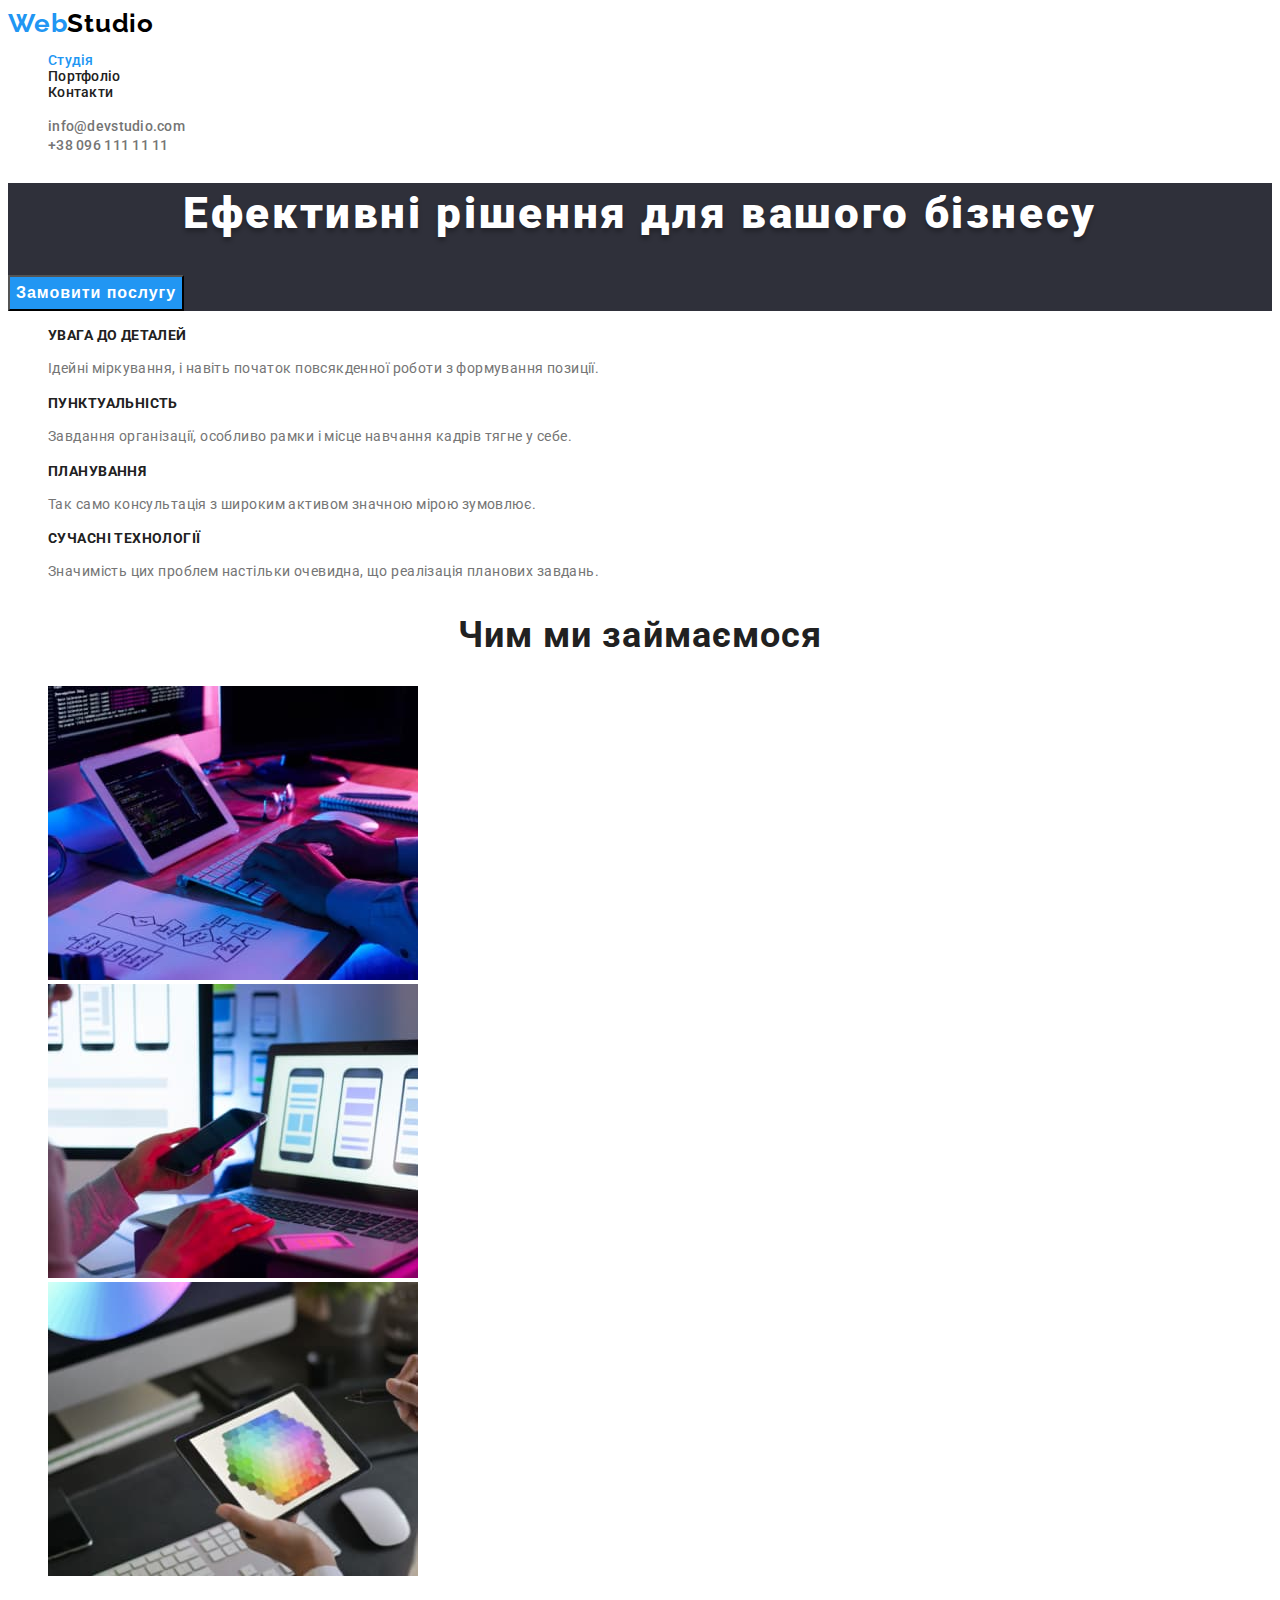
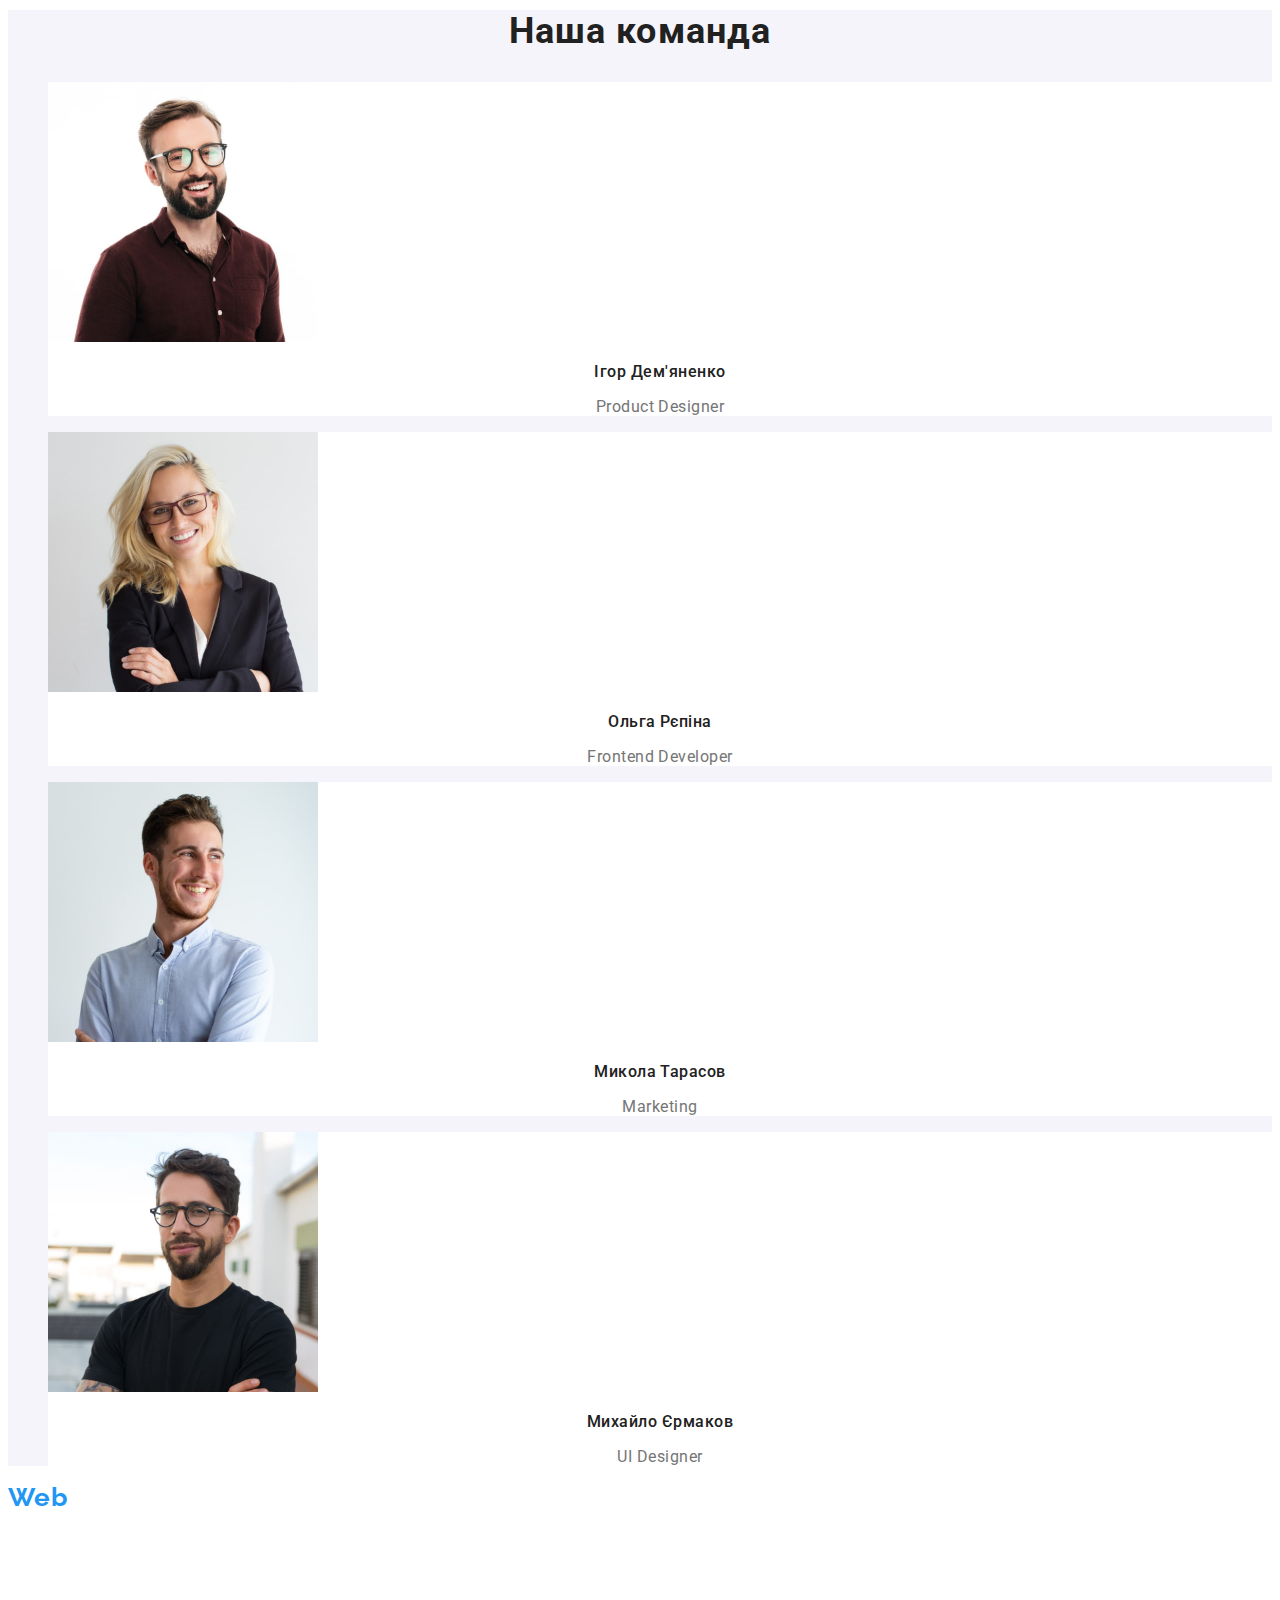
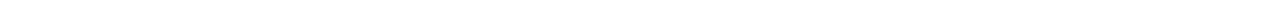
==== commit fe87807e: "header & footer to portfolio" ====
--- a/index.html
+++ b/index.html
@@ -135,18 +135,18 @@
             </ul>
         </section>
     </main>
-    <footer class="bottom">
+    <footer class="footer">
         <a href="" class="logo link">Web<span class="logo-footer">Studio</span></a>
-        <address>
+        <address class="address-list">
             <p>
                 м. Київ, пр-т Лесі Українки, 26
             </p>                
             <ul class="list">
                 <li>
-                    <a href="mailto:info@devstudio.com" class="link">info@devstudio.com</a>
+                    <a href="mailto:info@devstudio.com" class="link transparency">info@devstudio.com</a>
                 </li>
                 <li>
-                    <a href="tel:+380961111111" class="link">+38 096 111 11 11</a>
+                    <a href="tel:+380961111111" class="link transparency">+38 096 111 11 11</a>
                 </li>
             </ul>
         </address>
--- a/styles/styles.css
+++ b/styles/styles.css
@@ -5,133 +5,15 @@
     --text-color-primary: #757575;
     --text-color-secondary: #212121;
     --accent-color-primary: #2196F3;
+    --active-color-primary: #188CE8;
     --accent-color-secondary: #FFFFFF;
+    --accent-color-secondary-transparency: rgba(255, 255, 255, 0.6);
     --accent-color-other: #000000;
-    --active-color-primary: #188CE8;
 }
 body {
     font-family: "Roboto", sans-serif;
     background-color: var(--background-color-primary);
     color: var(--text-color-primary);
-}
-/* header style */
-.logo {
-    font-family: "Raleway";
-    font-weight: 700;
-    font-size: 26px;
-    line-height: 31px;
-    letter-spacing: 0.03em;
-    color: var(--accent-color-primary);
-}
-.logo-header {
-    color: var(--accent-color-other);
-}
-.logo-footer {
-    color: var(--accent-color-secondary);
-}
-/* site-nav */
-.site-nav {
-    font-weight: 500;
-    font-size: 14px;
-    line-height: 16px;
-    letter-spacing: 0.02em;
-}
-.site-nav .link {
-    color:var(--text-color-secondary);
-}
-.site-nav .link:hover,
-.site-nav .link:focus {
-    color: var(--accent-color-primary);
-}
-.email {
-    color: var(--text-color-primary);
-    font-weight: 500;
-    font-size: 14px;
-    line-height: 16px;
-    letter-spacing: 0.02em;
-}
-.email:hover, .email:focus {
-    color: var(--accent-color-primary);
-}
-.phone {
-    color: var(--text-color-primary);
-    font-weight: 500;
-    font-size: 14px;
-    line-height: 16px;
-    letter-spacing: 0.02em;
-}
-.site-nav .current {
-    color: var(--accent-color-primary);
-}
-.hero {
-        background-color: var(--background-color-secondary);
-        color: var(--accent-color-secondary);
-}
-.hero-title {
-    font-size: 44px;
-    font-weight: 900;
-    line-height: 60px;
-    letter-spacing: 0.06em;
-    text-align: center;
-    text-shadow: 0px 4px 4px rgba(0, 0, 0, 0.25);
-}
-.button-call {
-    color: var(--accent-color-secondary);
-    background-color: var(--accent-color-primary);
-    font-weight: 700;
-    font-size: 16px;
-    line-height: 30px;
-    display: flex;
-    align-items: center;
-    text-align: center;
-    letter-spacing: 0.06em;
-}
-.button-call:active {
-    background-color: var(--active-color-primary);
-}
-.section-title {
-    color: var(--text-color-secondary);
-    font-weight: 700;
-    font-size: 36px;
-    line-height: 42px;
-    text-align: center;
-    letter-spacing: 0.03em;
-}
-.features-title {
-    color: var(--text-color-secondary);
-    font-weight: 700;
-    font-size: 14px;
-    line-height: 16px;
-    letter-spacing: 0.03em;
-    text-transform: uppercase;
-}
-.features-text {
-    font-size: 14px;
-    line-height: 24px;
-    letter-spacing: 0.03em;
-}
-.team {
-    background-color: var(--background-color-other);
-}
-.team-list {
-    background-color: var(--background-color-primary);
-}
-.team-title {
-    color: var(--text-color-secondary);
-    font-weight: 500;
-    font-size: 16px;
-    line-height: 19px;
-    text-align: center;
-    letter-spacing: 0.03em;
-}
-.team-text {
-    font-size: 16px;
-    line-height: 19px;
-    text-align: center;
-    letter-spacing: 0.03em;
-}
-.bottom {
-background-color: var(--background-color-secondary);
 }
 .visually-hidden {
     position: absolute;
@@ -150,4 +32,129 @@
 }
 .link {
     text-decoration: none;
-}+}
+/* header style */
+.logo {
+    font-family: "Raleway";
+    font-weight: 700;
+    font-size: 26px;
+    letter-spacing: 0.03em;
+    color: var(--accent-color-primary);
+}
+.logo-header {
+    color: var(--accent-color-other);
+}
+.site-nav {
+    font-weight: 500;
+    font-size: 14px;
+    letter-spacing: 0.02em;
+}
+.site-nav .link {
+    color:var(--text-color-secondary);
+}
+.site-nav .link:hover,
+.site-nav .link:focus {
+    color: var(--accent-color-primary);
+}
+.email {
+    color: var(--text-color-primary);
+    font-weight: 500;
+    font-size: 14px;
+    letter-spacing: 0.02em;
+}
+.email:hover, .email:focus {
+    color: var(--accent-color-primary);
+}
+.phone {
+    color: var(--text-color-primary);
+    font-weight: 500;
+    font-size: 14px;
+    letter-spacing: 0.02em;
+}
+.site-nav .current {
+    color: var(--accent-color-primary);
+}
+/* footer style */
+.bottom {
+    background-color: var(--background-color-secondary);
+}
+
+.logo-footer {
+    color: var(--accent-color-secondary);
+}
+
+.address-list {
+    color: var(--accent-color-secondary);
+    font-style: normal;
+    font-size: 14px;
+    line-height: 1.7;
+    letter-spacing: 0.03em;
+}
+
+.address-list .transparency {
+    color: var(--accent-color-secondary-transparency);
+}
+/* main style  */
+.hero {
+        background-color: var(--background-color-secondary);
+        color: var(--accent-color-secondary);
+}
+.hero-title {
+    font-size: 44px;
+    font-weight: 900;
+    line-height: 1.4;
+    letter-spacing: 0.06em;
+    text-align: center;
+    text-shadow: 0px 4px 4px rgba(0, 0, 0, 0.25);
+}
+.button-call {
+    color: var(--accent-color-secondary);
+    background-color: var(--accent-color-primary);
+    font-weight: 700;
+    font-size: 16px;
+    line-height: 1.9;
+    display: flex;
+    align-items: center;
+    text-align: center;
+    letter-spacing: 0.06em;
+}
+.button-call:active {
+    background-color: var(--active-color-primary);
+}
+.section-title {
+    color: var(--text-color-secondary);
+    font-weight: 700;
+    font-size: 36px;
+    text-align: center;
+    letter-spacing: 0.03em;
+}
+.features-title {
+    color: var(--text-color-secondary);
+    font-weight: 700;
+    font-size: 14px;
+    letter-spacing: 0.03em;
+    text-transform: uppercase;
+}
+.features-text {
+    font-size: 14px;
+    line-height: 1.7;
+    letter-spacing: 0.03em;
+}
+.team {
+    background-color: var(--background-color-other);
+}
+.team-list {
+    background-color: var(--background-color-primary);
+}
+.team-title {
+    color: var(--text-color-secondary);
+    font-weight: 500;
+    font-size: 16px;
+    text-align: center;
+    letter-spacing: 0.03em;
+}
+.team-text {
+    font-size: 16px;
+    text-align: center;
+    letter-spacing: 0.03em;
+}
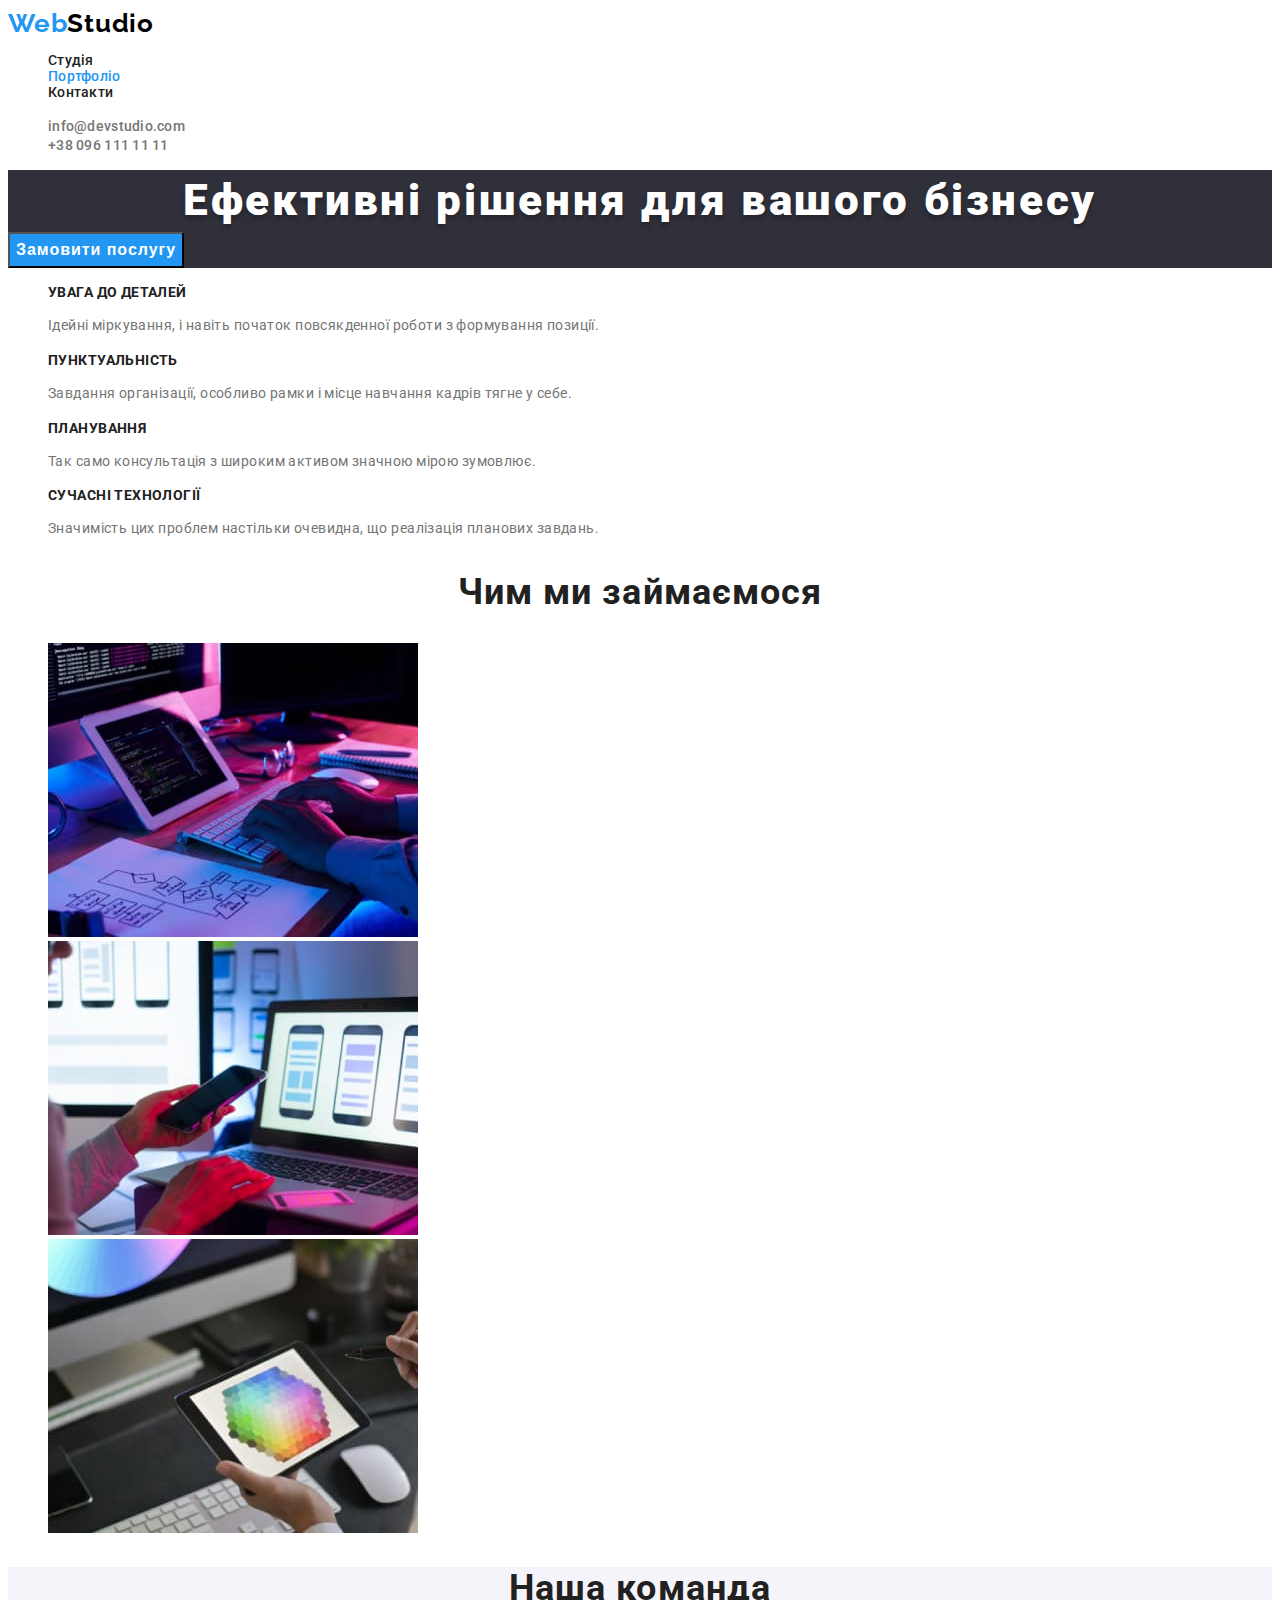
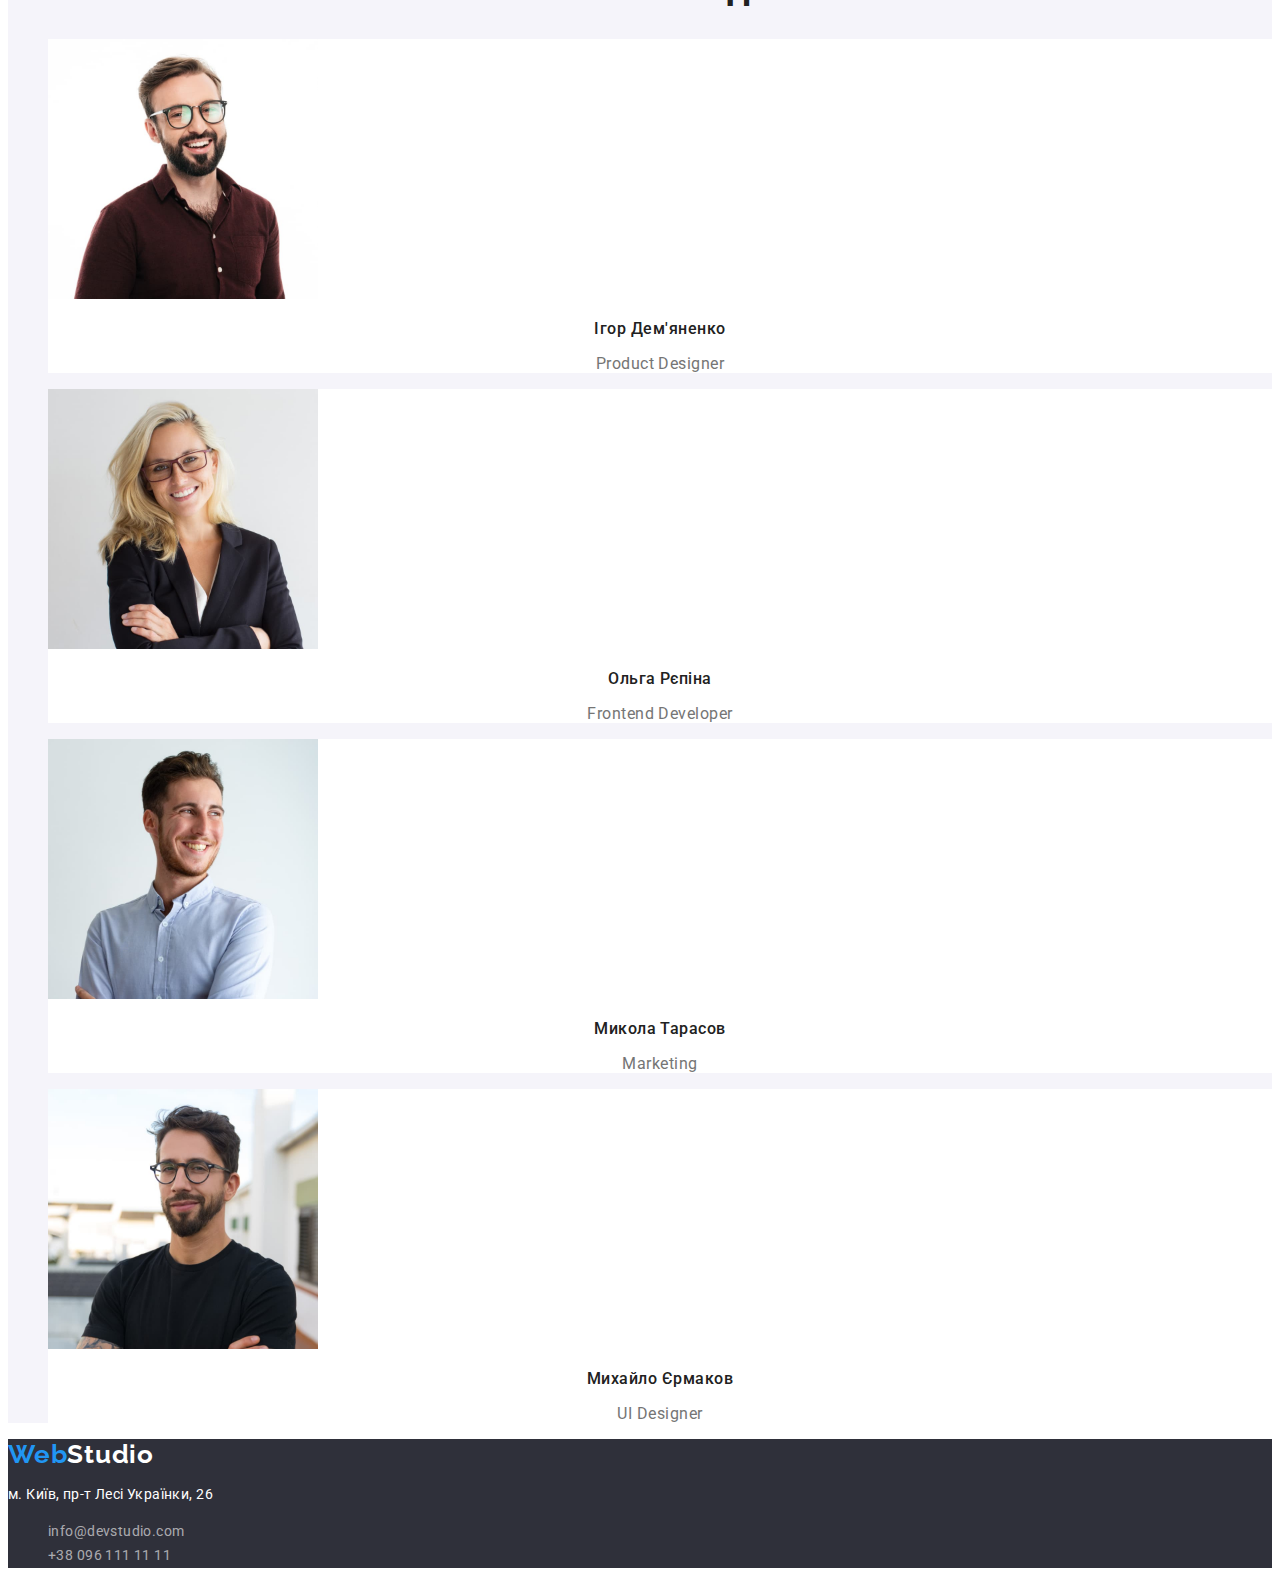
==== commit 8fd9d7b1: "footer & header..." ====
--- a/index.html
+++ b/index.html
@@ -11,15 +11,15 @@
     <title>goit-markup-hw-02</title>
 </head>
 <body>
-    <header>
+    <header class="header-page">
         <nav>
             <a href="index.html" class="logo link"> Web<span class="logo-header">Studio</span></a>
             <ul class="site-nav list">
                 <li>
-                    <a href="index.html" class="link current">Студія</a>
+                    <a href="index.html" class="link">Студія</a>
                 </li>
                 <li>
-                    <a href="portfolio.html" class="link">Портфоліо</a>
+                    <a href="portfolio.html" class="link current">Портфоліо</a>
                 </li>
                 <li>
                     <a href="" class="link">Контакти</a>
@@ -28,16 +28,16 @@
         </nav>
         <ul class="list">
             <li>
-                <a href="mailto:info@devstudio.com" class="email  link">info@devstudio.com</a>
+                <a href="mailto:info@devstudio.com" class="contacts link">info@devstudio.com</a>
             </li>
             <li>
-                <a href="tel:+380961111111" class="phone link">+38 096 111 11 11</a>
+                <a href="tel:+380961111111" class="contacts link">+38 096 111 11 11</a>
             </li>
         </ul>
     </header>
     <main >
-        <section class="hero">
-            <h1 class="hero-title">
+        <section class="section-hero">
+            <h1 class="title-hero">
                 Ефективні рішення для вашого бізнесу
             </h1>
             <button type="button" class="button-call">
@@ -45,7 +45,7 @@
             </button>
         </section>
         <section>
-            <h2 class="section-title visually-hidden">
+            <h2 class="title-section visually-hidden">
                 Особливості
             </h2>
             <ul class="list">
@@ -76,7 +76,7 @@
             </ul>
         </section>
         <section>
-            <h2 class="section-title">
+            <h2 class="title-section">
                 Чим ми займаємося
             </h2>
             <ul class="list">
@@ -91,8 +91,8 @@
                 </li>
             </ul>
         </section>
-        <section class="team">
-            <h2 class="section-title">
+        <section class="section-team">
+            <h2 class="title-section">
                 Наша команда
             </h2>
             <ul class="list">
@@ -135,18 +135,18 @@
             </ul>
         </section>
     </main>
-    <footer class="footer">
+    <footer class="footer-page">
         <a href="" class="logo link">Web<span class="logo-footer">Studio</span></a>
         <address class="address-list">
             <p>
                 м. Київ, пр-т Лесі Українки, 26
-            </p>                
+            </p>
             <ul class="list">
                 <li>
-                    <a href="mailto:info@devstudio.com" class="link transparency">info@devstudio.com</a>
+                    <a href="mailto:info@devstudio.com" class="contacts link transparency">info@devstudio.com</a>
                 </li>
                 <li>
-                    <a href="tel:+380961111111" class="link transparency">+38 096 111 11 11</a>
+                    <a href="tel:+380961111111" class="contacts link transparency">+38 096 111 11 11</a>
                 </li>
             </ul>
         </address>
--- a/styles/styles.css
+++ b/styles/styles.css
@@ -11,7 +11,7 @@
     --accent-color-other: #000000;
 }
 body {
-    font-family: "Roboto", sans-serif;
+    font-family: Roboto, sans-serif;
     background-color: var(--background-color-primary);
     color: var(--text-color-primary);
 }
@@ -56,26 +56,20 @@
 .site-nav .link:focus {
     color: var(--accent-color-primary);
 }
-.email {
+.header-page .contacts {
     color: var(--text-color-primary);
     font-weight: 500;
     font-size: 14px;
     letter-spacing: 0.02em;
 }
-.email:hover, .email:focus {
+.header-page .contacts:hover, .header-page .contacts:focus {
     color: var(--accent-color-primary);
-}
-.phone {
-    color: var(--text-color-primary);
-    font-weight: 500;
-    font-size: 14px;
-    letter-spacing: 0.02em;
 }
 .site-nav .current {
     color: var(--accent-color-primary);
 }
 /* footer style */
-.bottom {
+.footer-page {
     background-color: var(--background-color-secondary);
 }
 
@@ -90,22 +84,25 @@
     line-height: 1.7;
     letter-spacing: 0.03em;
 }
-
+.footer-page .contacts:hover, .footer-page .contacts:focus {
+    color: var(--accent-color-primary);
+}
 .address-list .transparency {
     color: var(--accent-color-secondary-transparency);
 }
 /* main style  */
-.hero {
+.section-hero {
         background-color: var(--background-color-secondary);
         color: var(--accent-color-secondary);
 }
-.hero-title {
+.title-hero {
     font-size: 44px;
     font-weight: 900;
     line-height: 1.4;
     letter-spacing: 0.06em;
     text-align: center;
     text-shadow: 0px 4px 4px rgba(0, 0, 0, 0.25);
+    margin: 0 auto;
 }
 .button-call {
     color: var(--accent-color-secondary);
@@ -121,7 +118,7 @@
 .button-call:active {
     background-color: var(--active-color-primary);
 }
-.section-title {
+.title-section {
     color: var(--text-color-secondary);
     font-weight: 700;
     font-size: 36px;
@@ -140,7 +137,7 @@
     line-height: 1.7;
     letter-spacing: 0.03em;
 }
-.team {
+.section-team {
     background-color: var(--background-color-other);
 }
 .team-list {
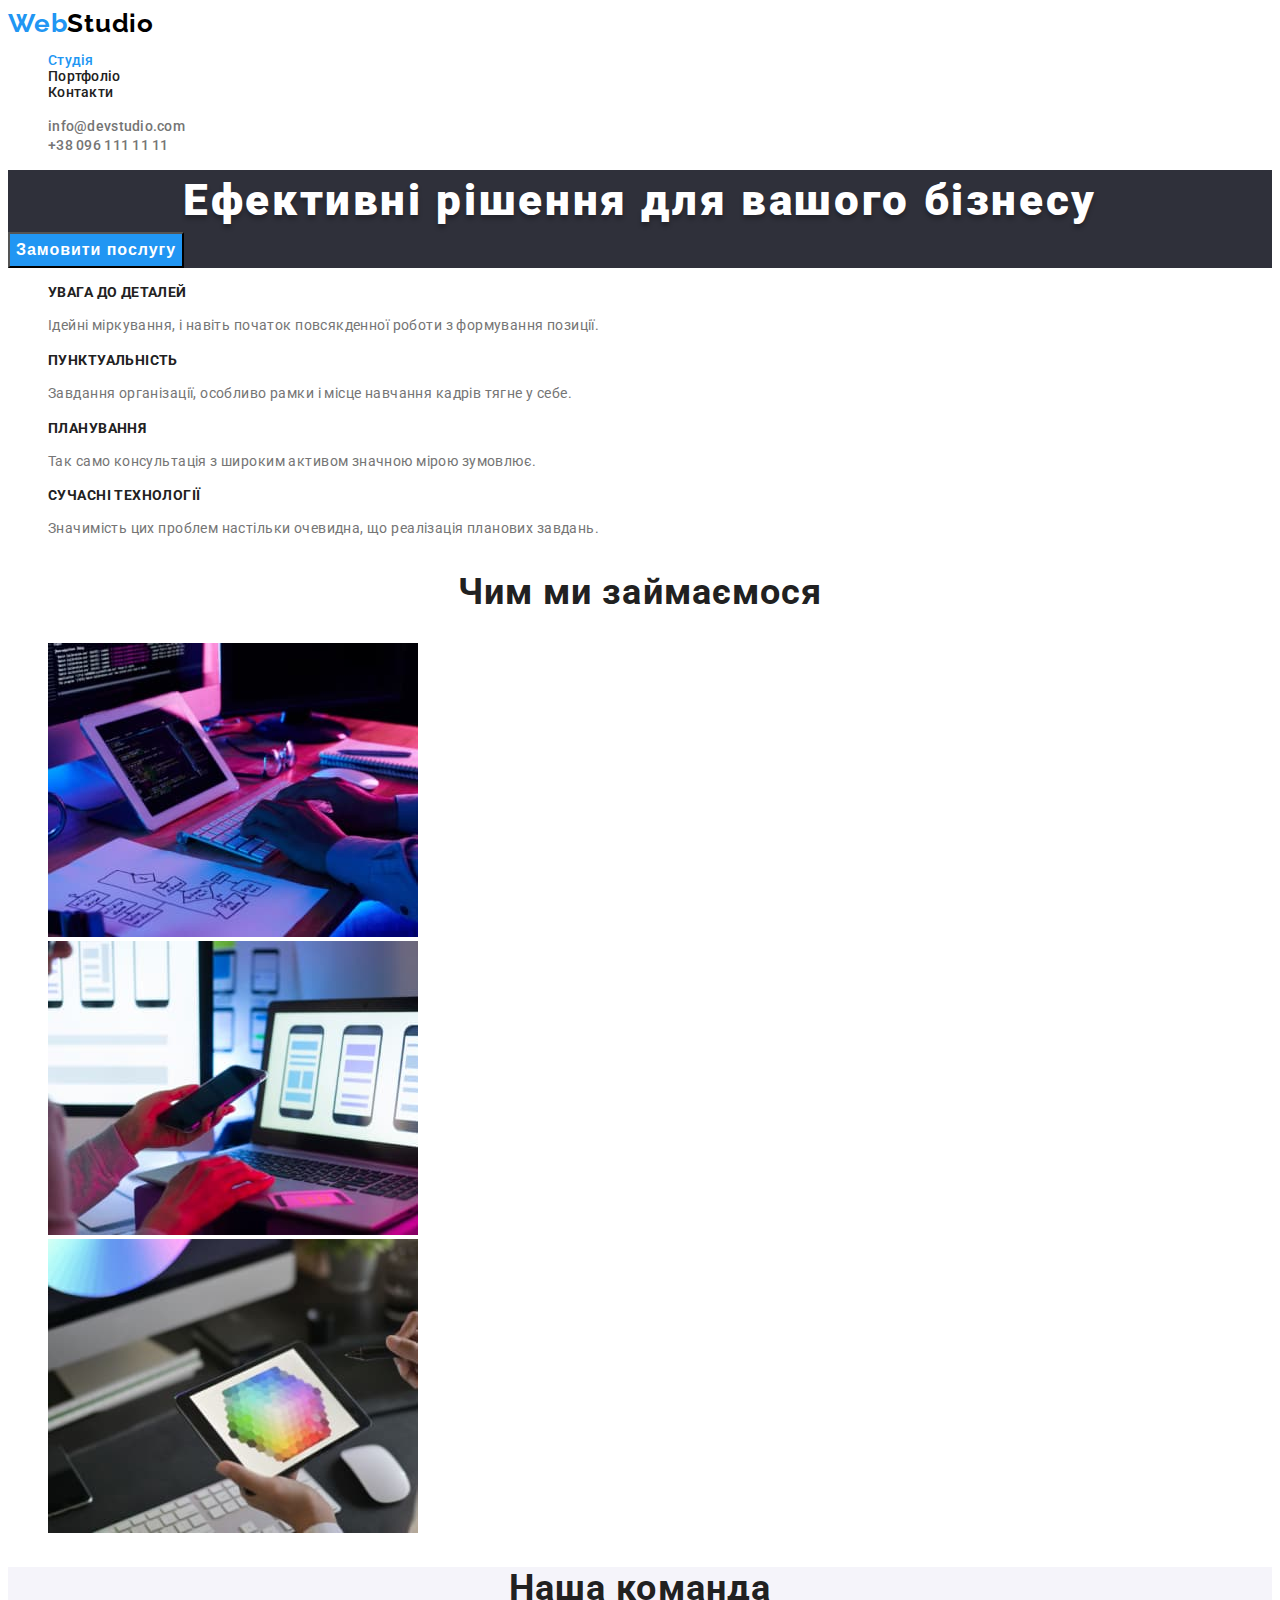
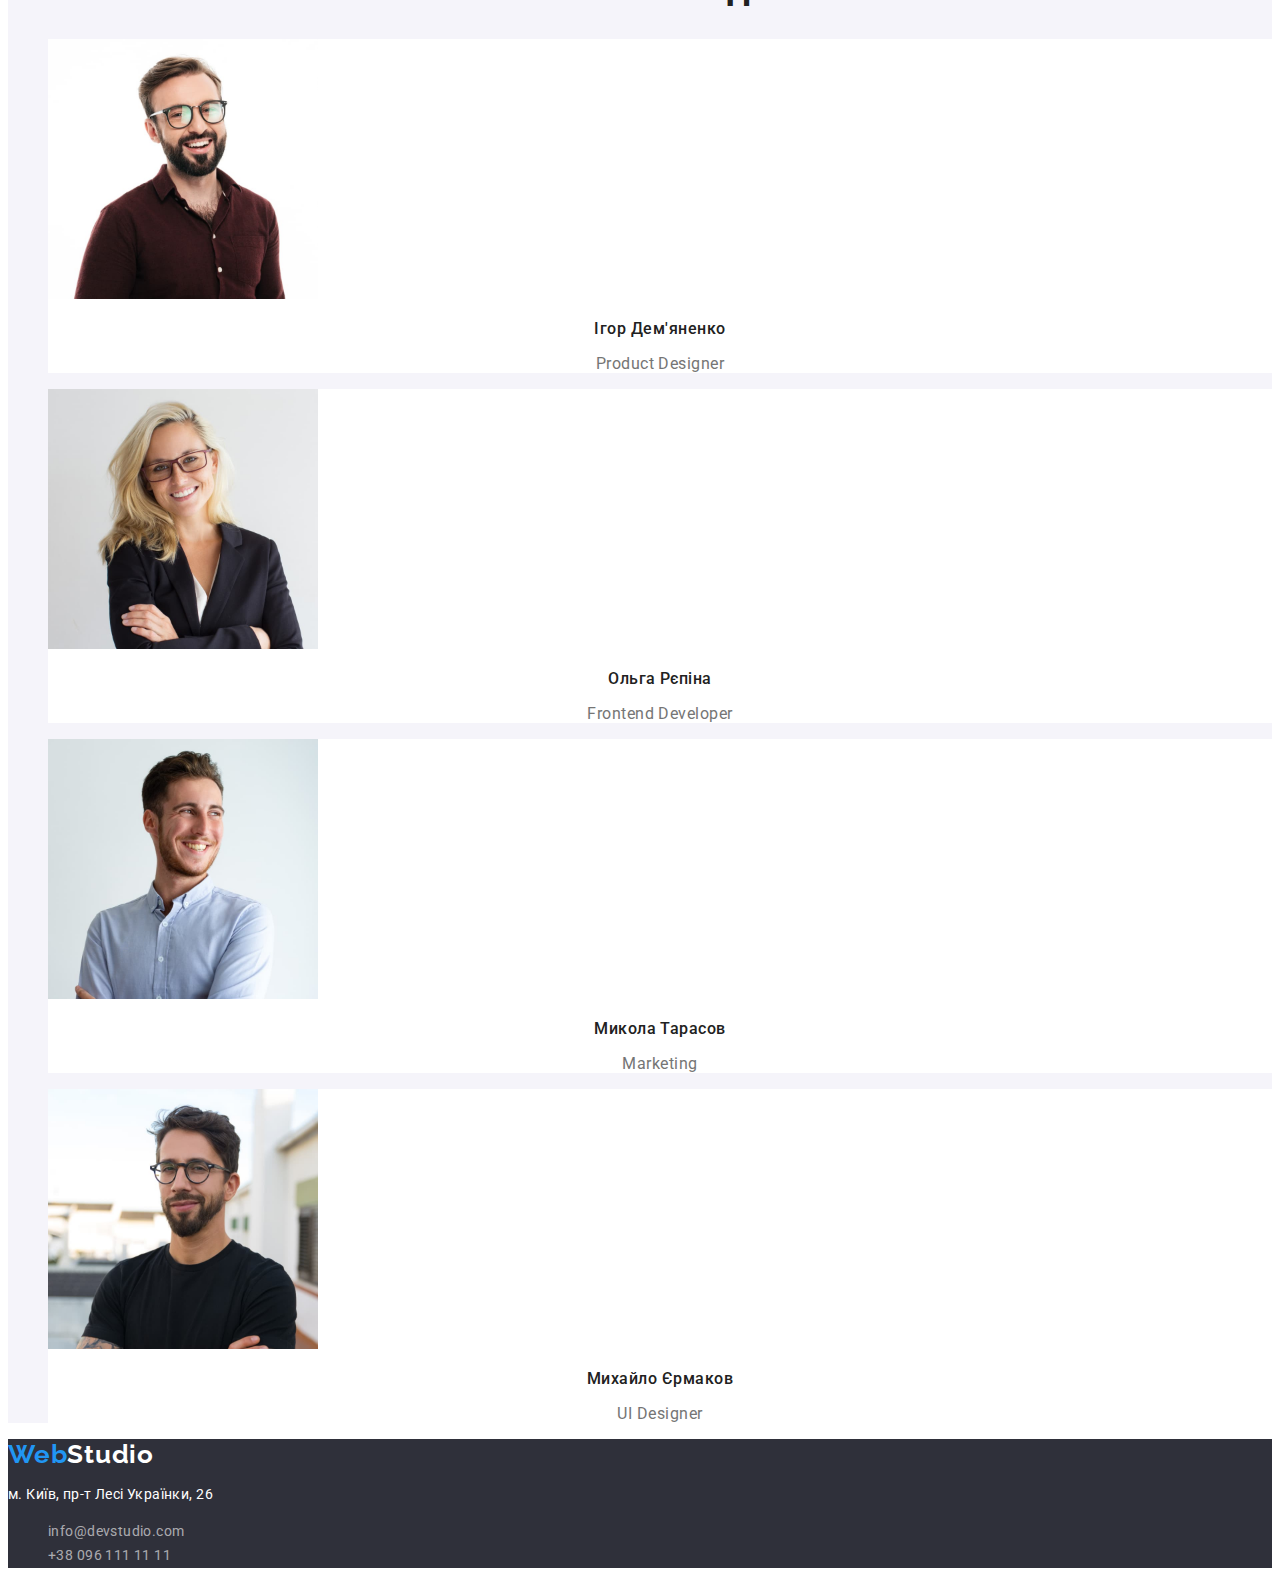
==== commit 48cba419: "cursor-pointer" ====
--- a/index.html
+++ b/index.html
@@ -16,10 +16,10 @@
             <a href="index.html" class="logo link"> Web<span class="logo-header">Studio</span></a>
             <ul class="site-nav list">
                 <li>
-                    <a href="index.html" class="link">Студія</a>
+                    <a href="index.html" class="link current">Студія</a>
                 </li>
                 <li>
-                    <a href="portfolio.html" class="link current">Портфоліо</a>
+                    <a href="portfolio.html" class="link">Портфоліо</a>
                 </li>
                 <li>
                     <a href="" class="link">Контакти</a>
@@ -40,7 +40,7 @@
             <h1 class="title-hero">
                 Ефективні рішення для вашого бізнесу
             </h1>
-            <button type="button" class="button-call">
+            <button class="button-call" type="button">
                 Замовити послугу
             </button>
         </section>
--- a/styles/styles.css
+++ b/styles/styles.css
@@ -72,11 +72,9 @@
 .footer-page {
     background-color: var(--background-color-secondary);
 }
-
 .logo-footer {
     color: var(--accent-color-secondary);
 }
-
 .address-list {
     color: var(--accent-color-secondary);
     font-style: normal;
@@ -155,3 +153,31 @@
     text-align: center;
     letter-spacing: 0.03em;
 }
+.button-filter {
+    color: var(--text-color-secondary);
+    background-color:var(--background-color-other);
+    font-weight: 500;
+    font-size: 16px;
+    line-height: 1.6;
+    text-align: center;
+    letter-spacing: 0.03em;
+    cursor: pointer;
+}
+.button-filter:active {
+    color: var(--accent-color-secondary);
+    background-color: var(--accent-color-primary);
+    filter: drop-shadow(0px 4px 4px rgba(0, 0, 0, 0.25));
+}
+.section-portfolio .portfolio-title {
+    color: var(--text-color-secondary);
+    font-weight: 700;
+    font-size: 18px;
+    line-height: 2;
+    letter-spacing: 0.06em;
+}
+.section-portfolio .portfolio-text {
+    color: var(--text-color-primary);
+    font-size: 16px;
+    line-height: 1.9;
+    letter-spacing: 0.03em;
+}